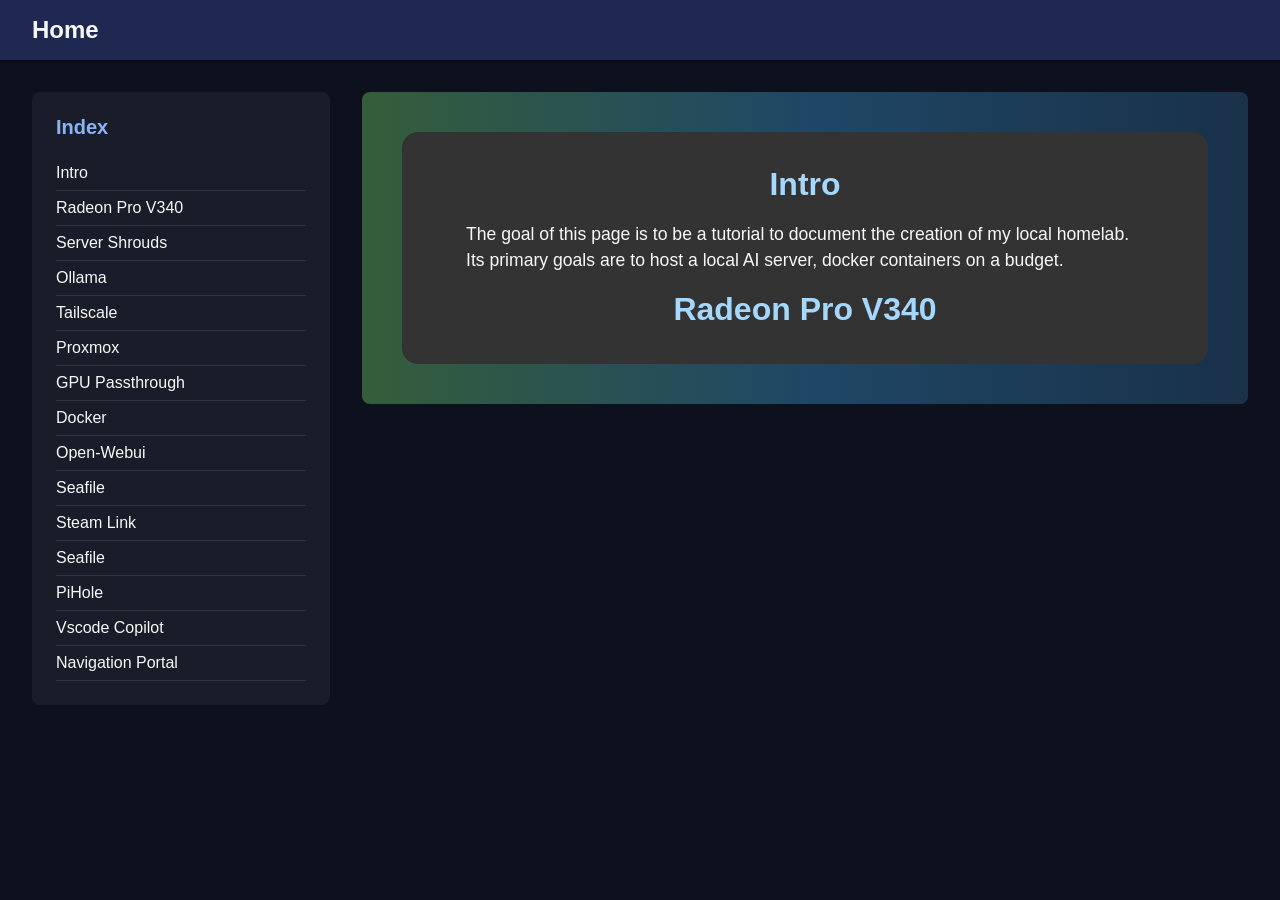
==== templates/index.html @ 7adf1d4e "initial commit" ====
<html lang="en">
<head>
  <meta charset="UTF-8">
  <meta name="viewport" content="width=device-width, initial-scale=1.0">
  <title>Home</title>
  <link rel="stylesheet" href="/static/style.css">
</head>
<body>
  <header class="navbar">
    <div class="nav-container">
      <a href="index.html" class="logo">Home</a>
    </div>
  </header>

  <div class="layout">
    <aside class="sidebar">
      <h2>Index</h2>
      <ul>
        <!-- Example items, to be populated by your backend -->
        <li>Intro</li>
        <li>Radeon Pro V340</li>
        <li>Server Shrouds</li>
        <li>Ollama</li>
		    <li>Tailscale</li>
        <li>Proxmox</li>
        <li>GPU Passthrough</li>
        <li>Docker</li>
        <li>Open-Webui</li>
        <li>Seafile</li>
        <li>Steam Link</li>
        <li>Seafile</li>
        <li>PiHole</li>
        <li>Vscode Copilot</li>
		    <li>Navigation Portal</li>

        <!-- etc... -->
	    </ul>
    </aside>

    <main class="recipes">		
      <div class="gradientBox">
        <div class="textbox">
          <br>
          <h3>Intro</h3>
          <p>
            The goal of this page is to be a tutorial to document the creation of my local homelab.
            Its primary goals are to host a local AI server, docker containers on a budget.
          </p>
          
          <h3>Radeon Pro V340</h3>
          <p>

          </p>
          <br>
        </div>
      </div>
    </main>
  </div>
</body>
</html>
---- static/style.css ----
body {
  margin: 0;
  font-family: 'Helvetica Neue', Arial, sans-serif;
  background: #0d111e;
  color: #f8f9fa;
}

.navbar {
  background: #1f2851;
  padding: 1rem 2rem;
  box-shadow: 0 2px 4px rgba(0,0,0,0.3);
}
.nav-container .logo {
  text-decoration: none;
  font-size: 1.5rem;
  font-weight: bold;
  color: #f8f9fa;
}

.layout {
  display: flex;
  padding: 2rem;
  gap: 2rem;
}

.sidebar {
  width: 250px;
  background: rgba(255,255,255,0.05);
  border-radius: 8px;
  padding: 1.5rem;
}
.sidebar h2 {
  margin-top: 0;
  font-size: 1.25rem;
  color: #8ab4f8;
}
.sidebar ul {
  list-style: none;
  padding: 0;
  margin: 0;
}
.sidebar li {
  padding: 0.5rem 0;
  border-bottom: 1px solid rgba(255,255,255,0.1);
}

.recipes {
  flex: 1;
}

.gradientBox {
  background: linear-gradient(90deg, #355e3b, #1f4766, #193149);
  padding: 1.5rem;
  border-radius: 8px;
}

.gradientBox h3 {
  margin: 1rem;
  font-size: 2rem;
  color: #a5d8ff;
  text-align: center;
}

.textbox {
  margin: 1rem;
  background-color: #333;
  color: #f8f9fa;
  border-radius: 16px;
}

.textbox h3 {
  margin: 1rem;
  font-size: 2rem;
  color: #a5d8ff;
  text-align: center;
}

.textbox p {
  font-size: 1.1rem;
  margin-left: 4rem; /* Increased from 1rem to 2rem */
  margin-right: 4rem; /* Added right margin property */
  line-height: 1.5; /* Added line-height property to double-space text */
}


.gradientBox img {
  display: block;
  margin: 0 auto;
  border-radius: 16px;
}
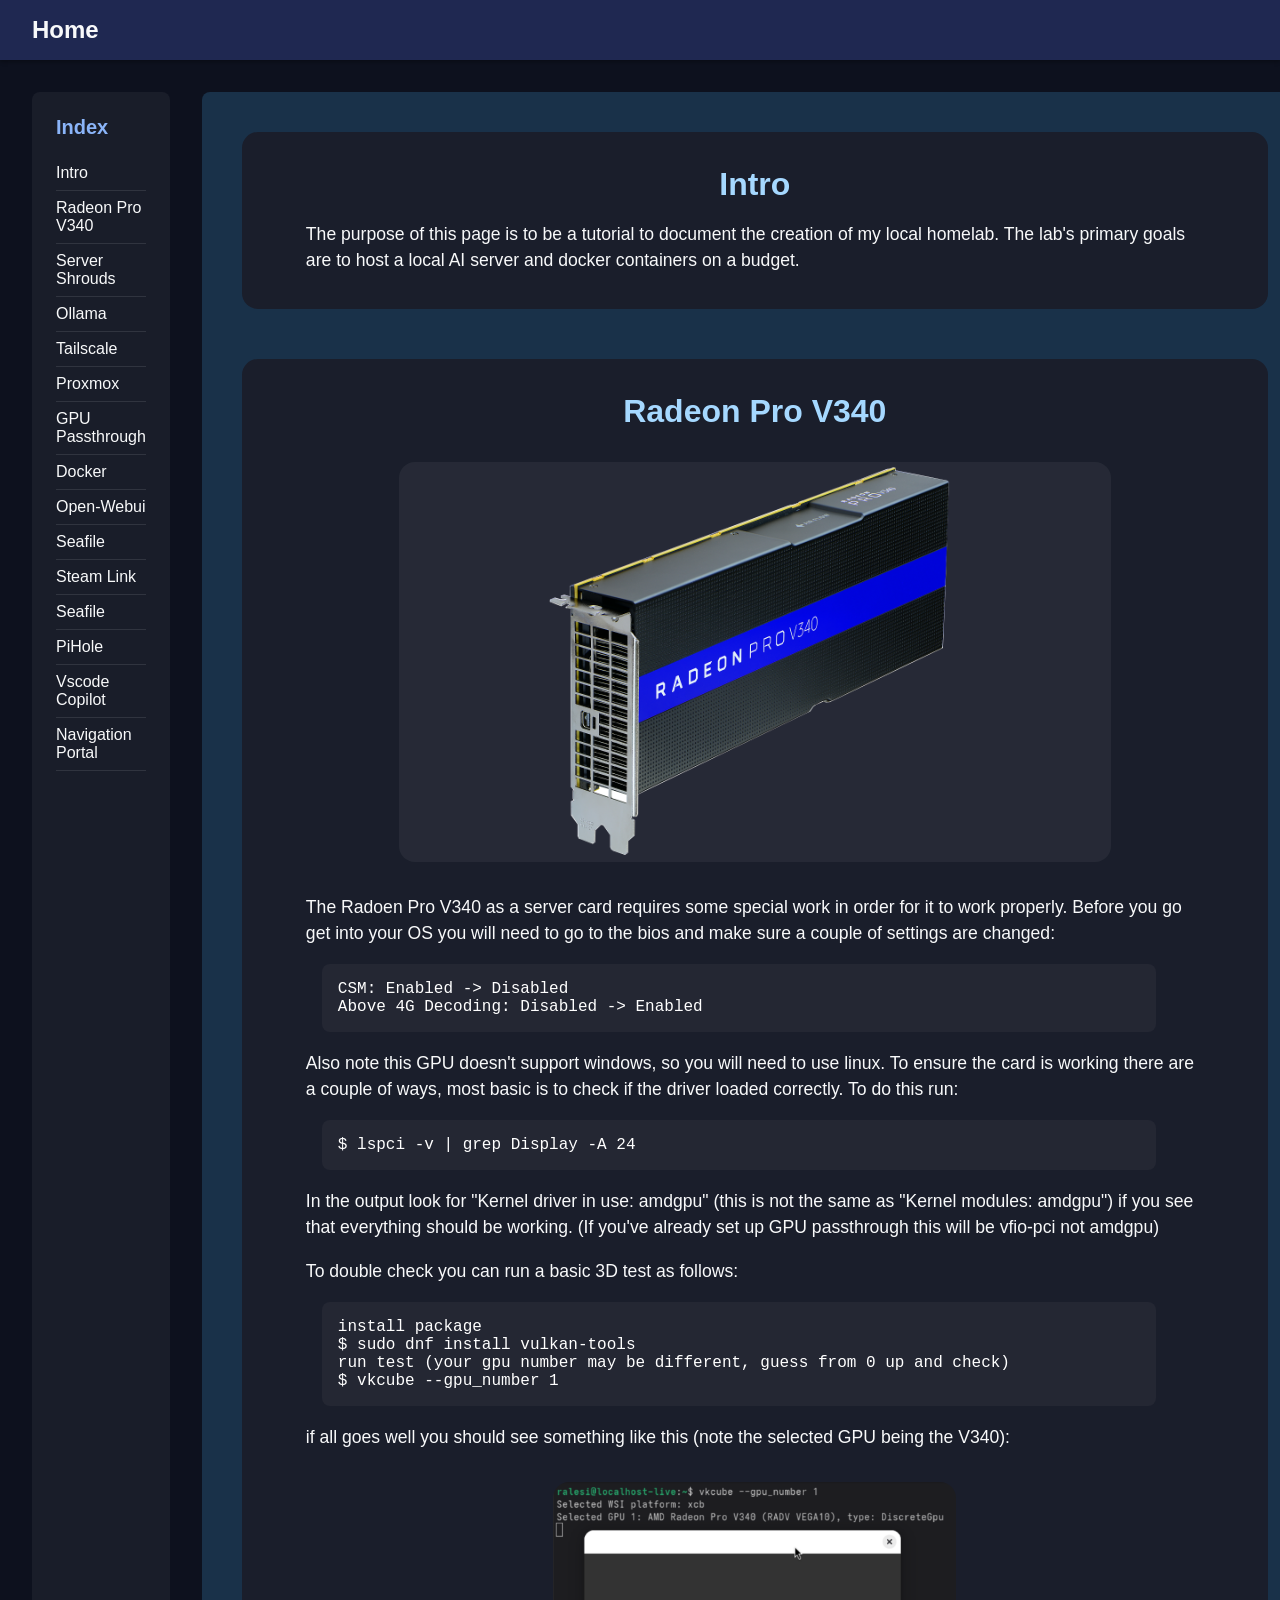
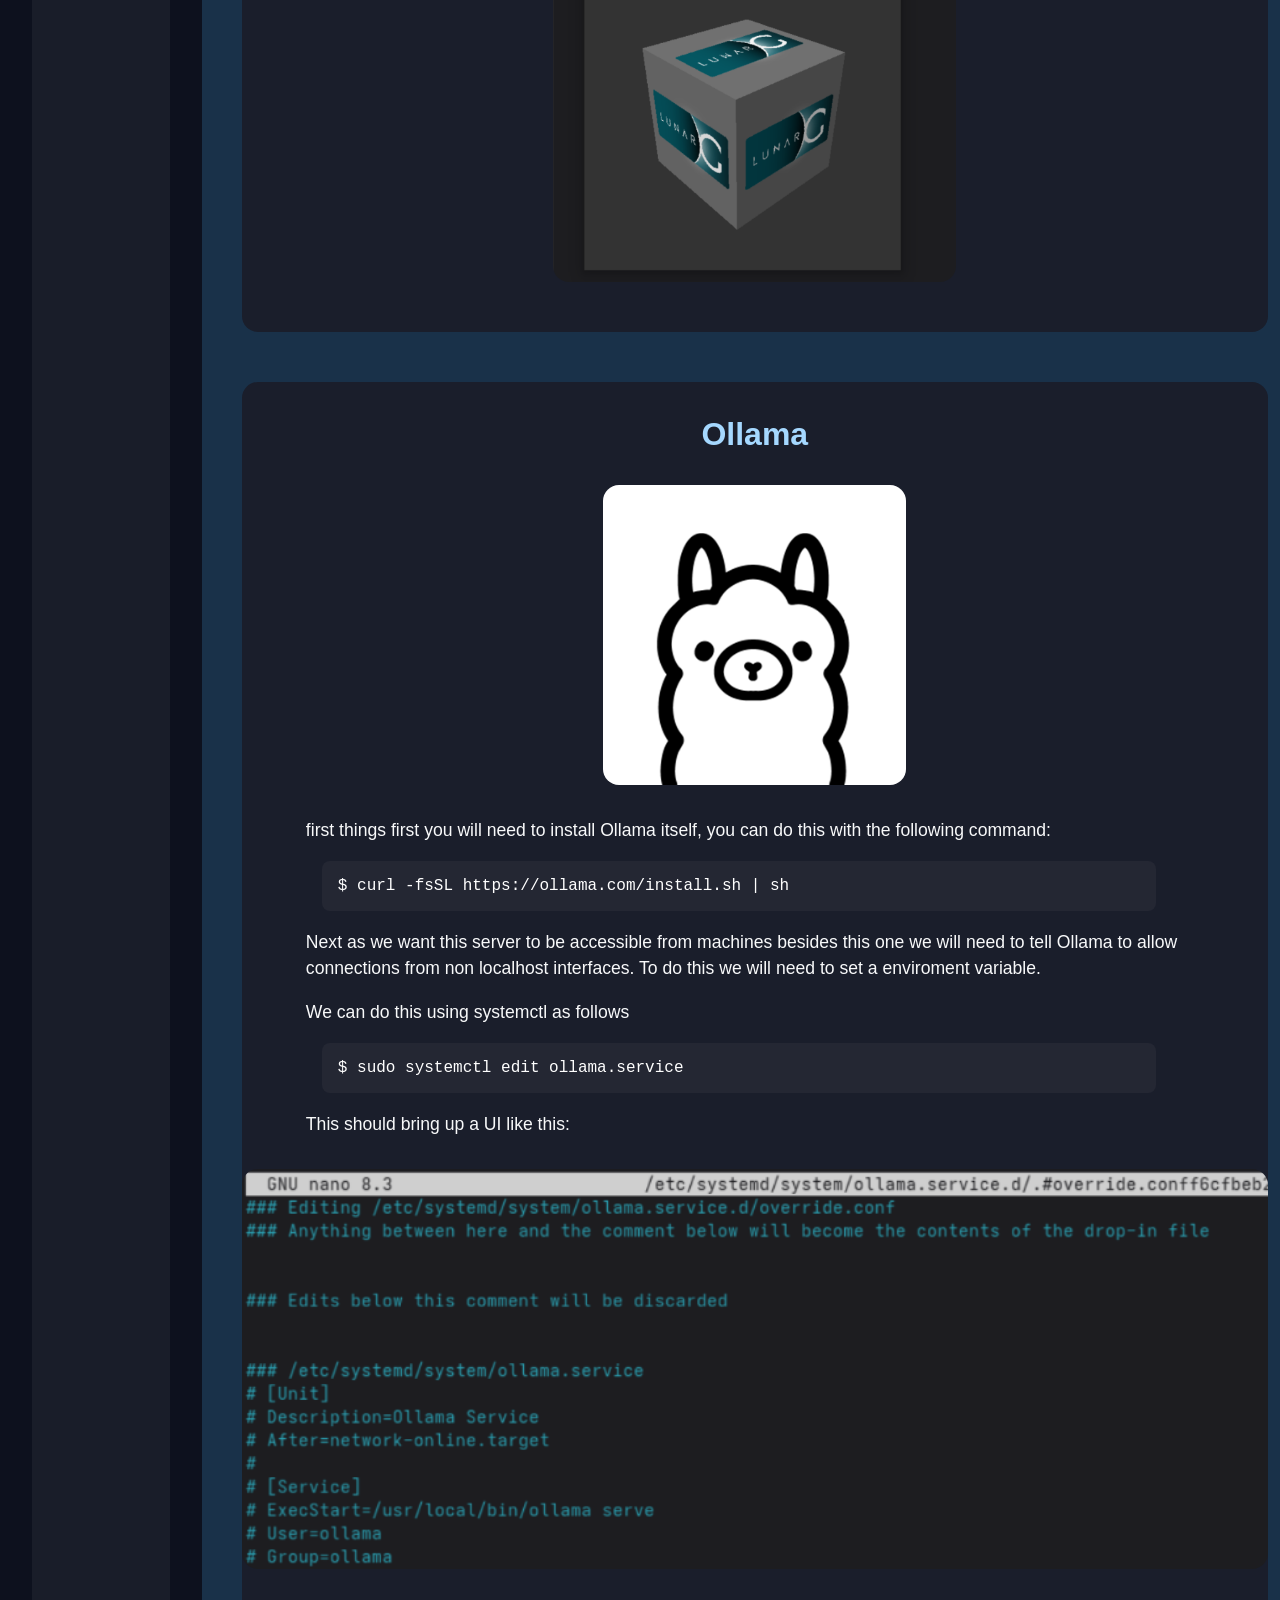
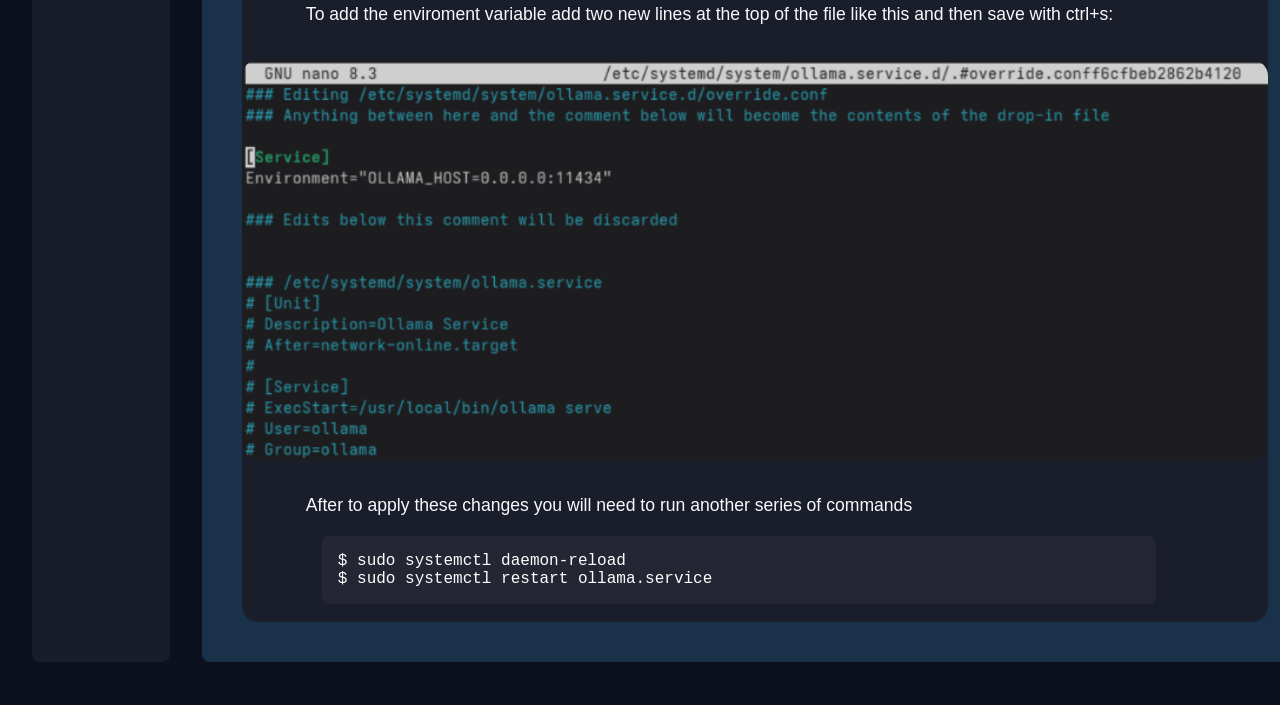
==== commit 44c0b2e7: "added V340 docs and part of ollama" ====
--- a/templates/index.html
+++ b/templates/index.html
@@ -1,3 +1,5 @@
+<!-- Hoiiii! please no judge my bad html I'm not a front end designer -->
+
 <html lang="en">
 <head>
   <meta charset="UTF-8">
@@ -38,21 +40,124 @@
     </aside>
 
     <main class="recipes">		
-      <div class="gradientBox">
+      <div class="lightBlueContainer">
         <div class="textbox">
           <br>
           <h3>Intro</h3>
           <p>
-            The goal of this page is to be a tutorial to document the creation of my local homelab.
-            Its primary goals are to host a local AI server, docker containers on a budget.
-          </p>
-          
-          <h3>Radeon Pro V340</h3>
-          <p>
-
+            The purpose of this page is to be a tutorial to document the creation of my local homelab.
+            The lab's primary goals are to host a local AI server and docker containers on a budget.
           </p>
           <br>
-        </div>
+        </div> <!-- End of textbox for intro --> 
+        <br> 
+        <div class="textbox">
+          <br>
+          <h3>Radeon Pro V340</h3>
+
+
+          <img src="/static/radeonv340_transparent.png" height="400" alt="Radeon Pro V340">
+
+          <p>
+            The Radoen Pro V340 as a server card requires some special work in order for it to work properly.
+            Before you go get into your OS you will need to go to the bios and make sure a couple of settings are
+            changed: 
+          </p>
+
+          <div class="code-box">
+            <code>
+              CSM: Enabled -> Disabled <br>
+              Above 4G Decoding: Disabled -> Enabled 
+            </code>
+          </div>
+
+          <p>
+            Also note this GPU doesn't support windows, so you will need to use linux. To ensure the card is working
+            there are a couple of ways, most basic is to check if the driver loaded correctly. To do this run:
+          </p>
+
+
+          <div class="code-box">
+            <code>
+              $ lspci -v | grep Display -A 24
+            </code>
+          </div>
+
+          <p>
+            In the output look for "Kernel driver in use: amdgpu" (this is not the same as "Kernel modules: amdgpu")
+            if you see that everything should be working. (If you've already set up GPU passthrough this will be vfio-pci 
+            not amdgpu)
+          </p>
+
+          <p>
+            To double check you can run a basic 3D test as follows:
+          </p>
+
+          <div class="code-box">
+            <code>
+              install package <br>
+              $ sudo dnf install vulkan-tools <br>
+              run test (your gpu number may be different, guess from 0 up and check) <br>
+              $ vkcube --gpu_number 1
+            </code>
+          </div>
+
+          <p> if all goes well you should see something like this (note the selected GPU being the V340):</p>
+
+          <img src="/static/vkcube.png" height="400" alt="spinning test cube in vkcube with console showing rendering is on radeon pro v340">
+
+          <br>
+
+        </div> <!-- End of textbox for V340 -->
+        <br>
+        <div class="textbox">
+          <br>
+          <h3>Ollama</h3>
+
+          <img src="/static/ollama.png" height="300" alt="Ollama's llama logo">
+
+          <p>first things first you will need to install Ollama itself, you can do this with the following command:</p>
+
+          <div class="code-box">
+            <code>
+              $ curl -fsSL https://ollama.com/install.sh | sh
+            </code>
+          </div>
+
+          <p>
+            Next as we want this server to be accessible from machines besides this one we will need to tell Ollama
+            to allow connections from non localhost interfaces. To do this we will need to set a enviroment variable.
+          </p>
+          <p>
+            We can do this using systemctl as follows
+          </p>
+
+          <div class="code-box">
+            <code>
+              $ sudo systemctl edit ollama.service
+            </code>
+          </div>
+
+          <p>This should bring up a UI like this:</p>
+
+          <img src="/static/OllamaSystemctlInitialCrop.png" height="400" alt="the inital configuration file for ollama">
+
+          <p>To add the enviroment variable add two new lines at the top of the file like this and then save with ctrl+s:</p>
+
+          <img src="/static/OllamaSystemctlFinishedCropped.png" height="400" alt="the final configuration file for ollama">
+
+          <p>After to apply these changes you will need to run another series of commands</p>
+
+          <div class="code-box">
+            <code>
+              $ sudo systemctl daemon-reload <br>
+              $ sudo systemctl restart ollama.service
+            </code>
+          </div>
+
+          <br>
+        </div> <!-- End of textbox for Server Shrouds -->
+        
       </div>
     </main>
   </div>
--- a/static/style.css
+++ b/static/style.css
@@ -48,13 +48,13 @@
   flex: 1;
 }
 
-.gradientBox {
-  background: linear-gradient(90deg, #355e3b, #1f4766, #193149);
+.lightBlueContainer {
+  background: #193149;
   padding: 1.5rem;
   border-radius: 8px;
 }
 
-.gradientBox h3 {
+.lightBlueContainer h3 {
   margin: 1rem;
   font-size: 2rem;
   color: #a5d8ff;
@@ -63,7 +63,7 @@
 
 .textbox {
   margin: 1rem;
-  background-color: #333;
+  background-color:  rgb(26,30,43); /* edit here rgb 13, 17, 30 */
   color: #f8f9fa;
   border-radius: 16px;
 }
@@ -82,9 +82,23 @@
   line-height: 1.5; /* Added line-height property to double-space text */
 }
 
-
-.gradientBox img {
-  display: block;
-  margin: 0 auto;
+.lightBlueContainer img {
+  display: block; 
+  background-color: rgba(255,255,255,0.05);
+  margin: 2rem auto; /* Added top and bottom margins */
   border-radius: 16px;
 }
+
+.code-box {
+  margin-left: 5rem;
+  margin-right: 7rem;
+  padding: 1rem;
+  background-color: rgb(36, 39, 51);
+  border-radius: 8px;
+}
+
+.code-box code {
+  font-family: monospace, monaco, consolas, courier new;
+  font-size: 1rem;
+  color: #ffffff;
+}
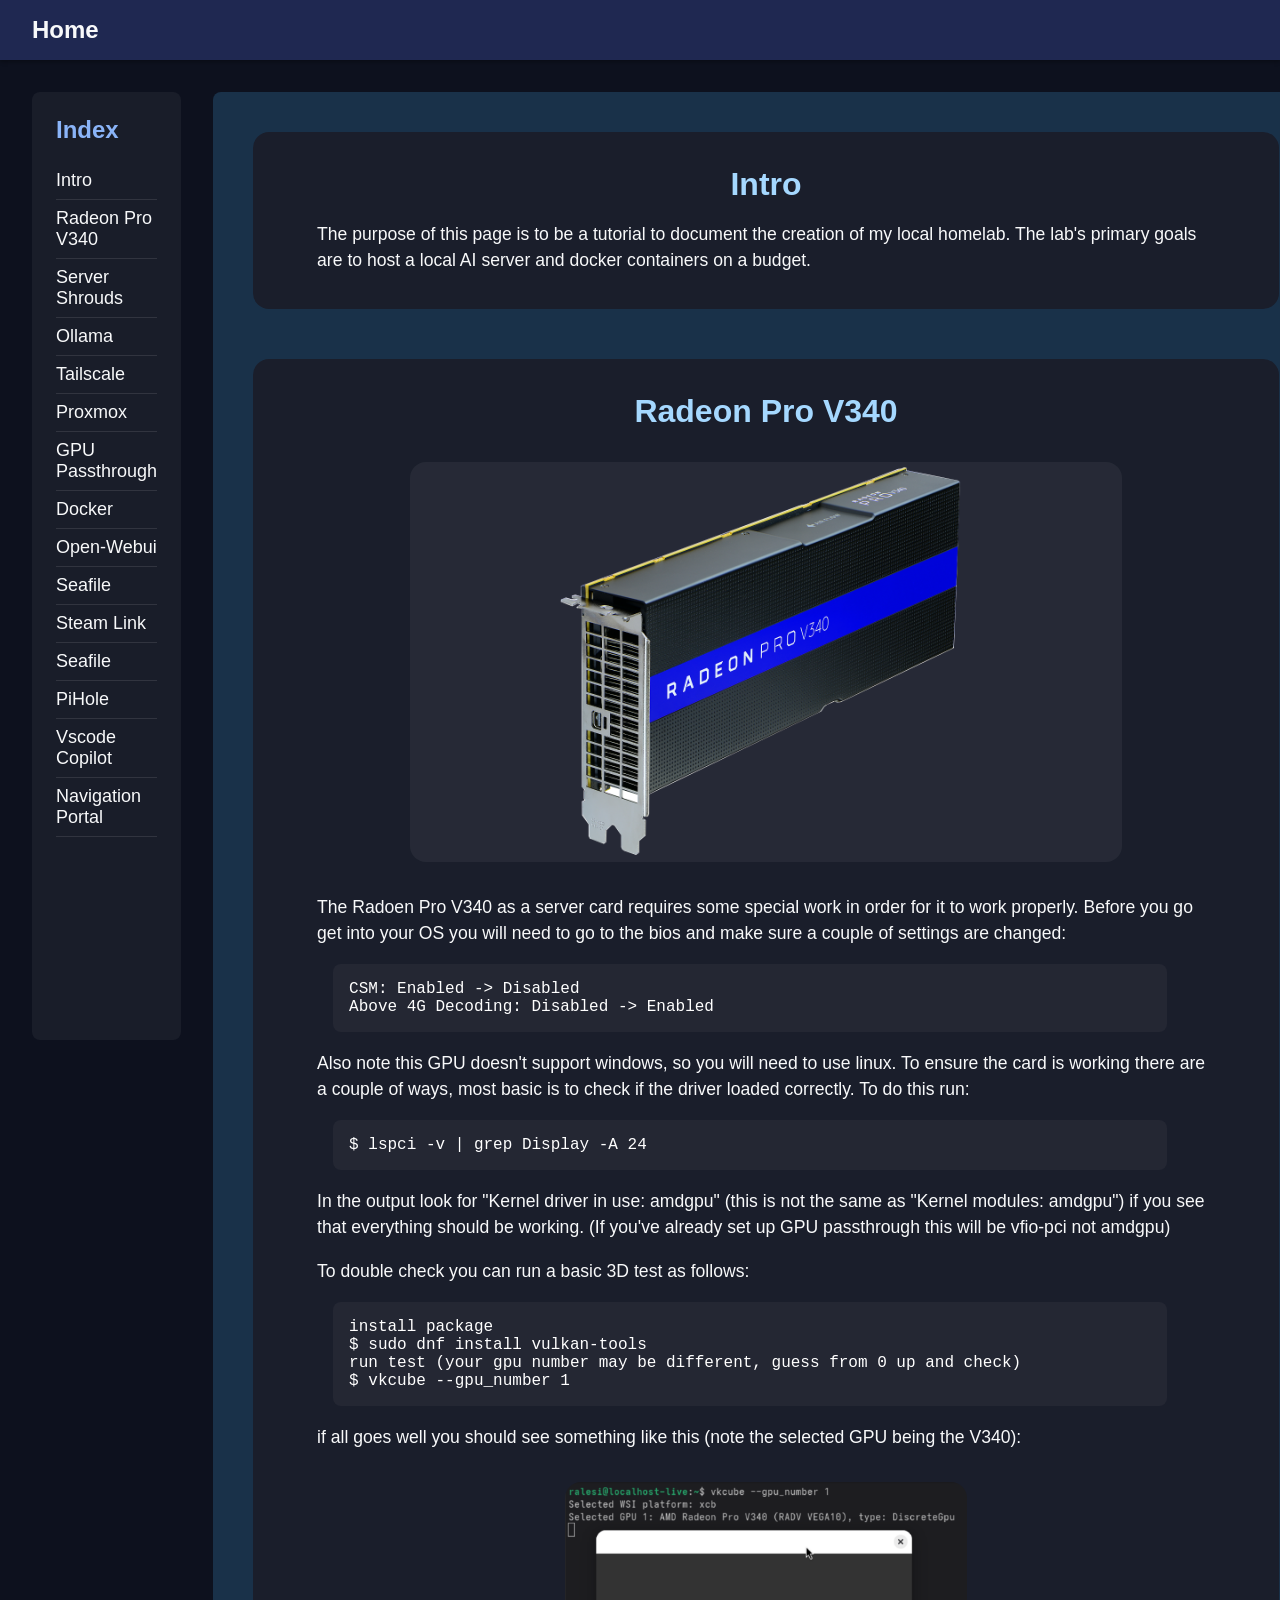
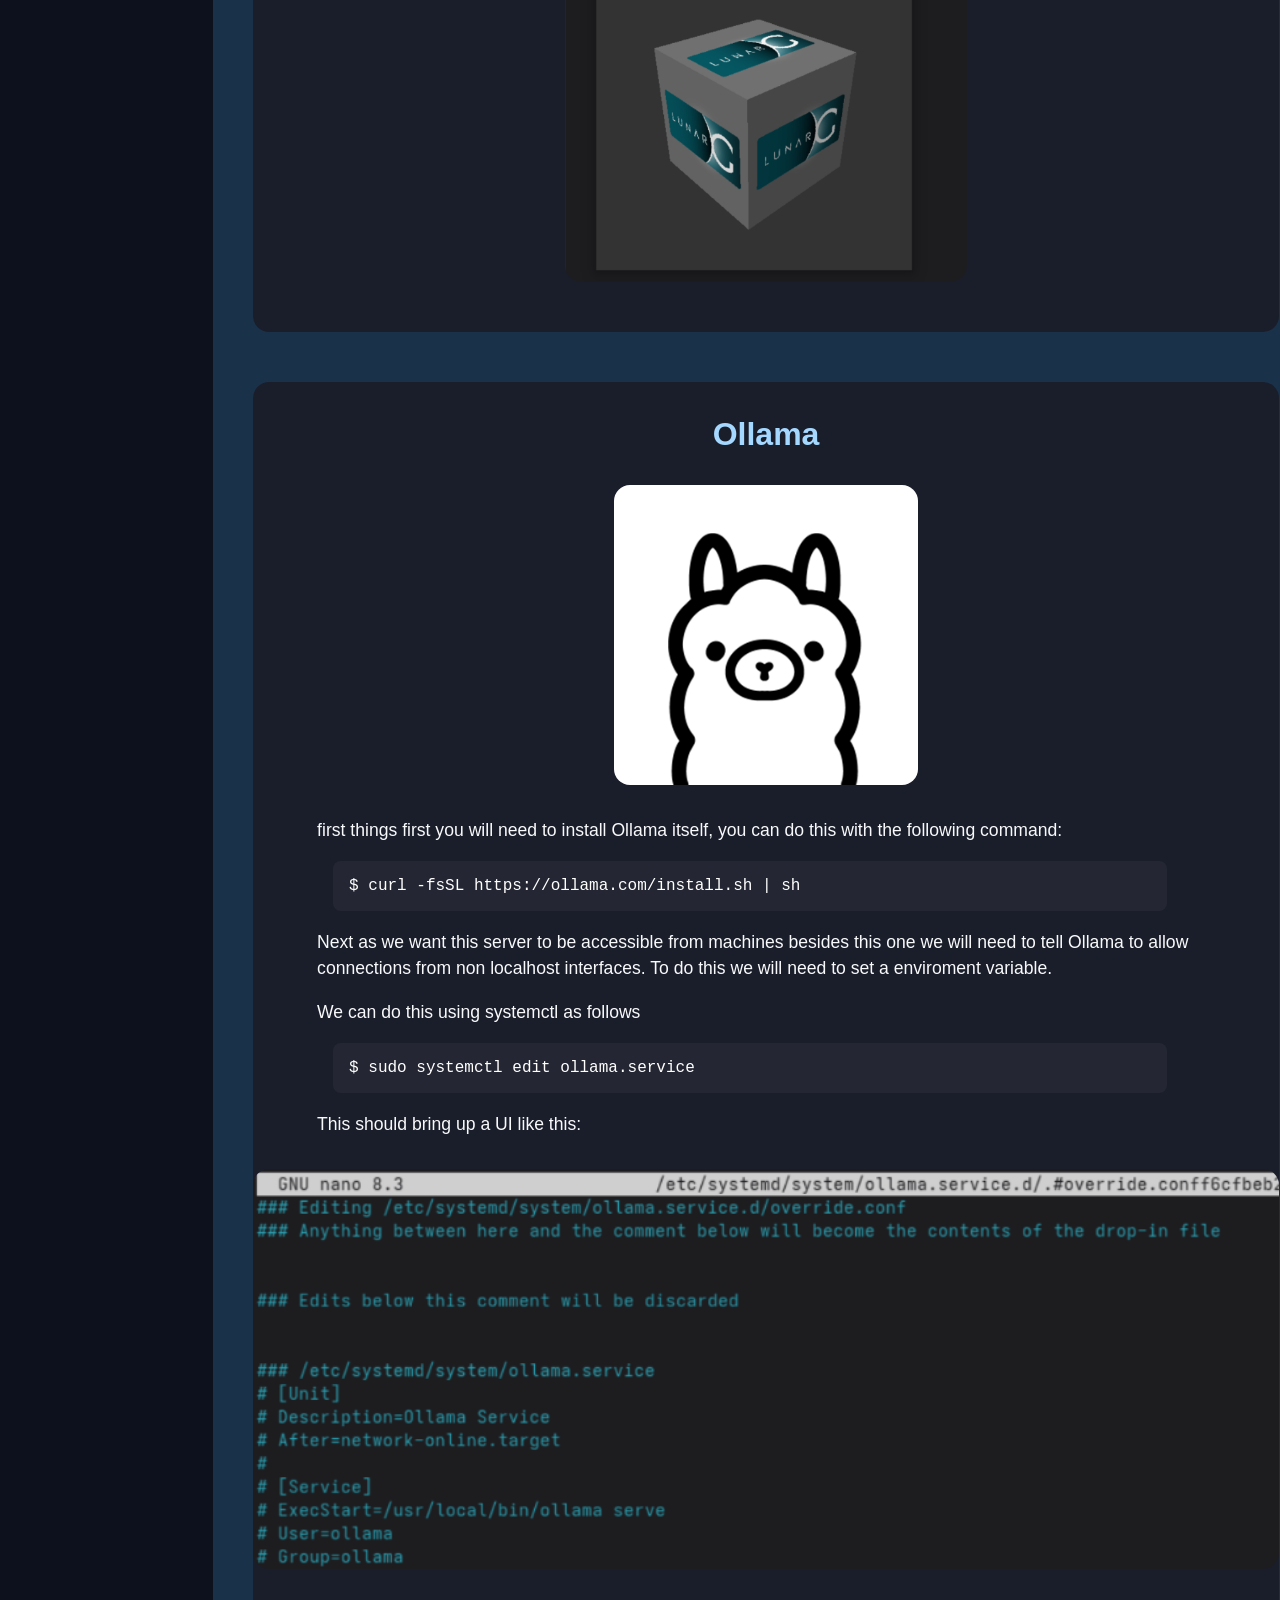
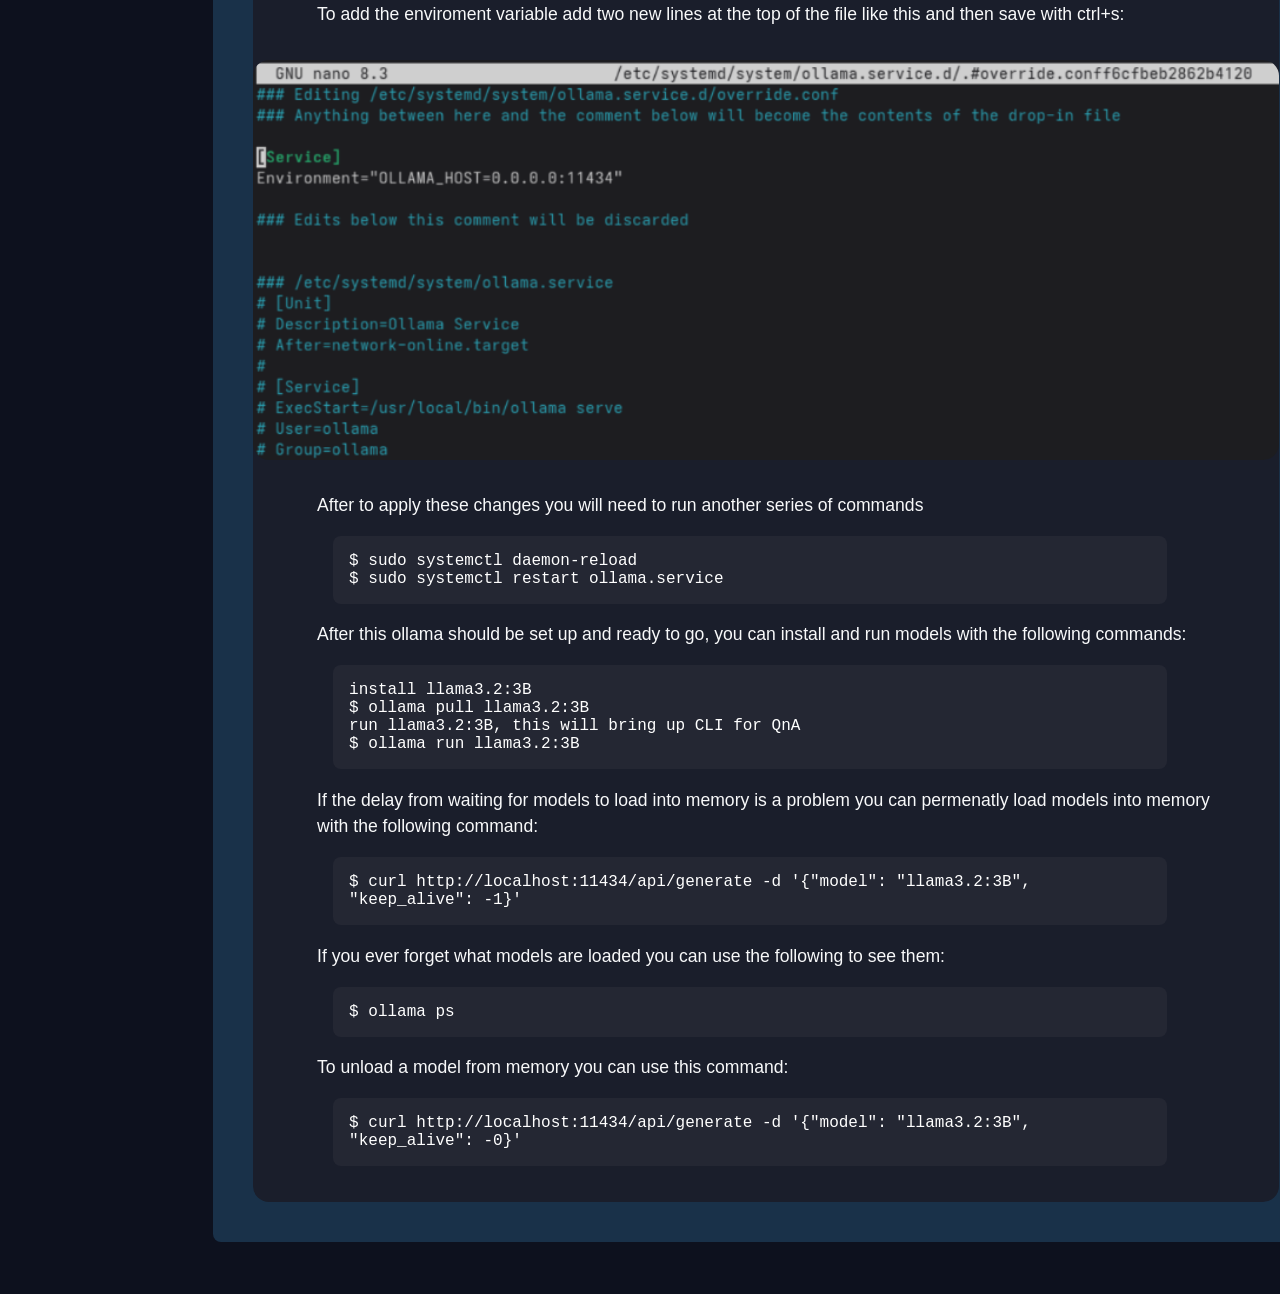
==== commit df7172a6: "sidebar updates" ====
--- a/templates/index.html
+++ b/templates/index.html
@@ -18,6 +18,7 @@
     <aside class="sidebar">
       <h2>Index</h2>
       <ul>
+        <br>
         <!-- Example items, to be populated by your backend -->
         <li>Intro</li>
         <li>Radeon Pro V340</li>
@@ -155,9 +156,58 @@
             </code>
           </div>
 
-          <br>
-        </div> <!-- End of textbox for Server Shrouds -->
+          <p>
+            After this ollama should be set up and ready to go, you can install and run models with the following
+            commands:
+          </p>
+
+
+          <div class="code-box">
+            <code>
+              install llama3.2:3B <br>
+              $ ollama pull llama3.2:3B <br>
+              run llama3.2:3B, this will bring up CLI for QnA <br>
+              $ ollama run llama3.2:3B
+            </code>
+          </div>
+
+          <p>
+            If the delay from waiting for models to load into memory is a problem you can permenatly load models into
+            memory with the following command:
+          </p>
+
+          <div class="code-box">
+            <code>
+              $ curl http://localhost:11434/api/generate -d '{"model": "llama3.2:3B", "keep_alive": -1}'
+            </code>
+          </div>
+
+          <p>If you ever forget what models are loaded you can use the following to see them:</p>
+
+
+          <div class="code-box">
+            <code>
+              $ ollama ps
+            </code>
+          </div>
+
+          <p>
+            To unload a model from memory you can use this command:
+          </p>
+
+          <div class="code-box">
+            <code>
+              $ curl http://localhost:11434/api/generate -d '{"model": "llama3.2:3B", "keep_alive": -0}'
+            </code>
+          </div>
+
+          <p></p> <!-- for spacing -->
+
+          <br>
+        </div> <!-- End of textbox for Ollama -->
         
+
+
       </div>
     </main>
   </div>
--- a/static/style.css
+++ b/static/style.css
@@ -24,23 +24,30 @@
 }
 
 .sidebar {
+  position: sticky; /* Add this line */
+  top: 25; /* Add this line */
+  height: 100vh; /* Add this line */
   width: 250px;
   background: rgba(255,255,255,0.05);
   border-radius: 8px;
   padding: 1.5rem;
 }
+
 .sidebar h2 {
-  margin-top: 0;
-  font-size: 1.25rem;
+  margin: 0;
+  font-size: 1.5rem;
   color: #8ab4f8;
 }
+
 .sidebar ul {
   list-style: none;
   padding: 0;
   margin: 0;
 }
+
 .sidebar li {
   padding: 0.5rem 0;
+  font-size: 1.125rem;
   border-bottom: 1px solid rgba(255,255,255,0.1);
 }
 
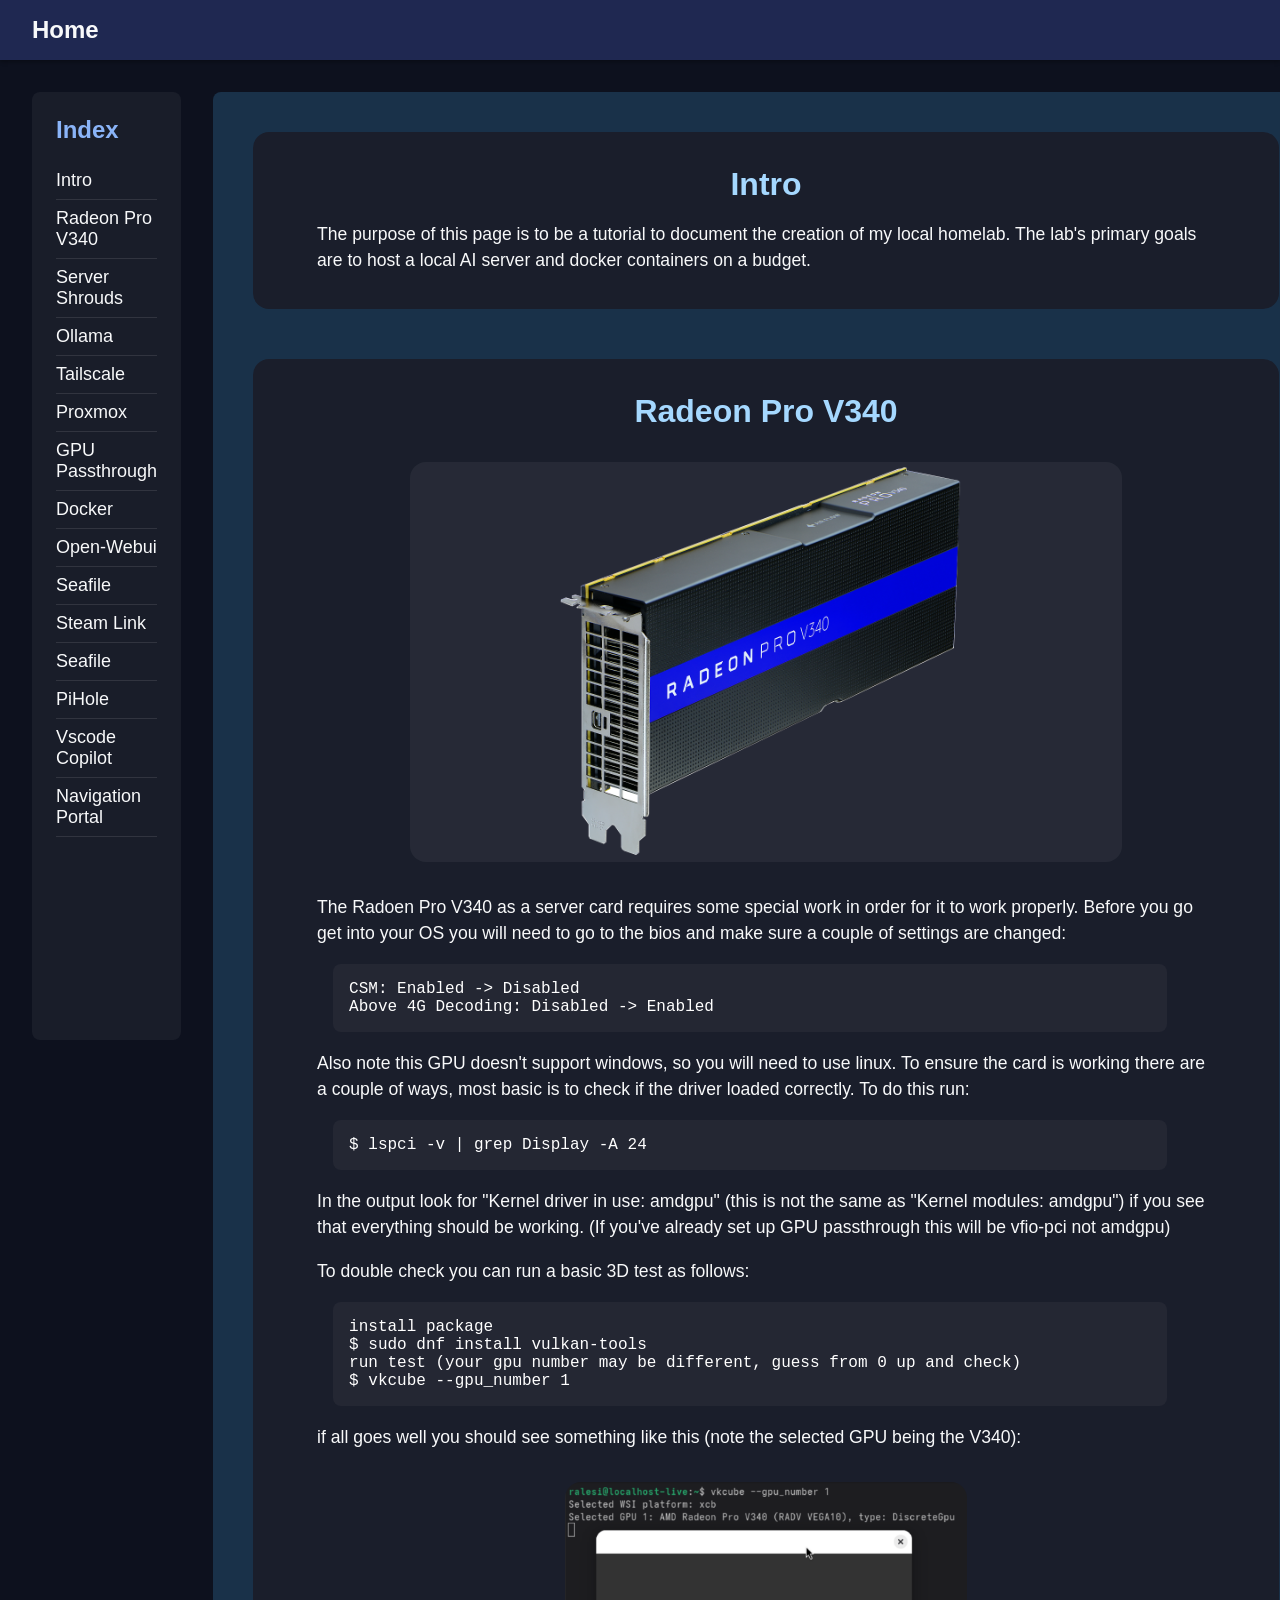
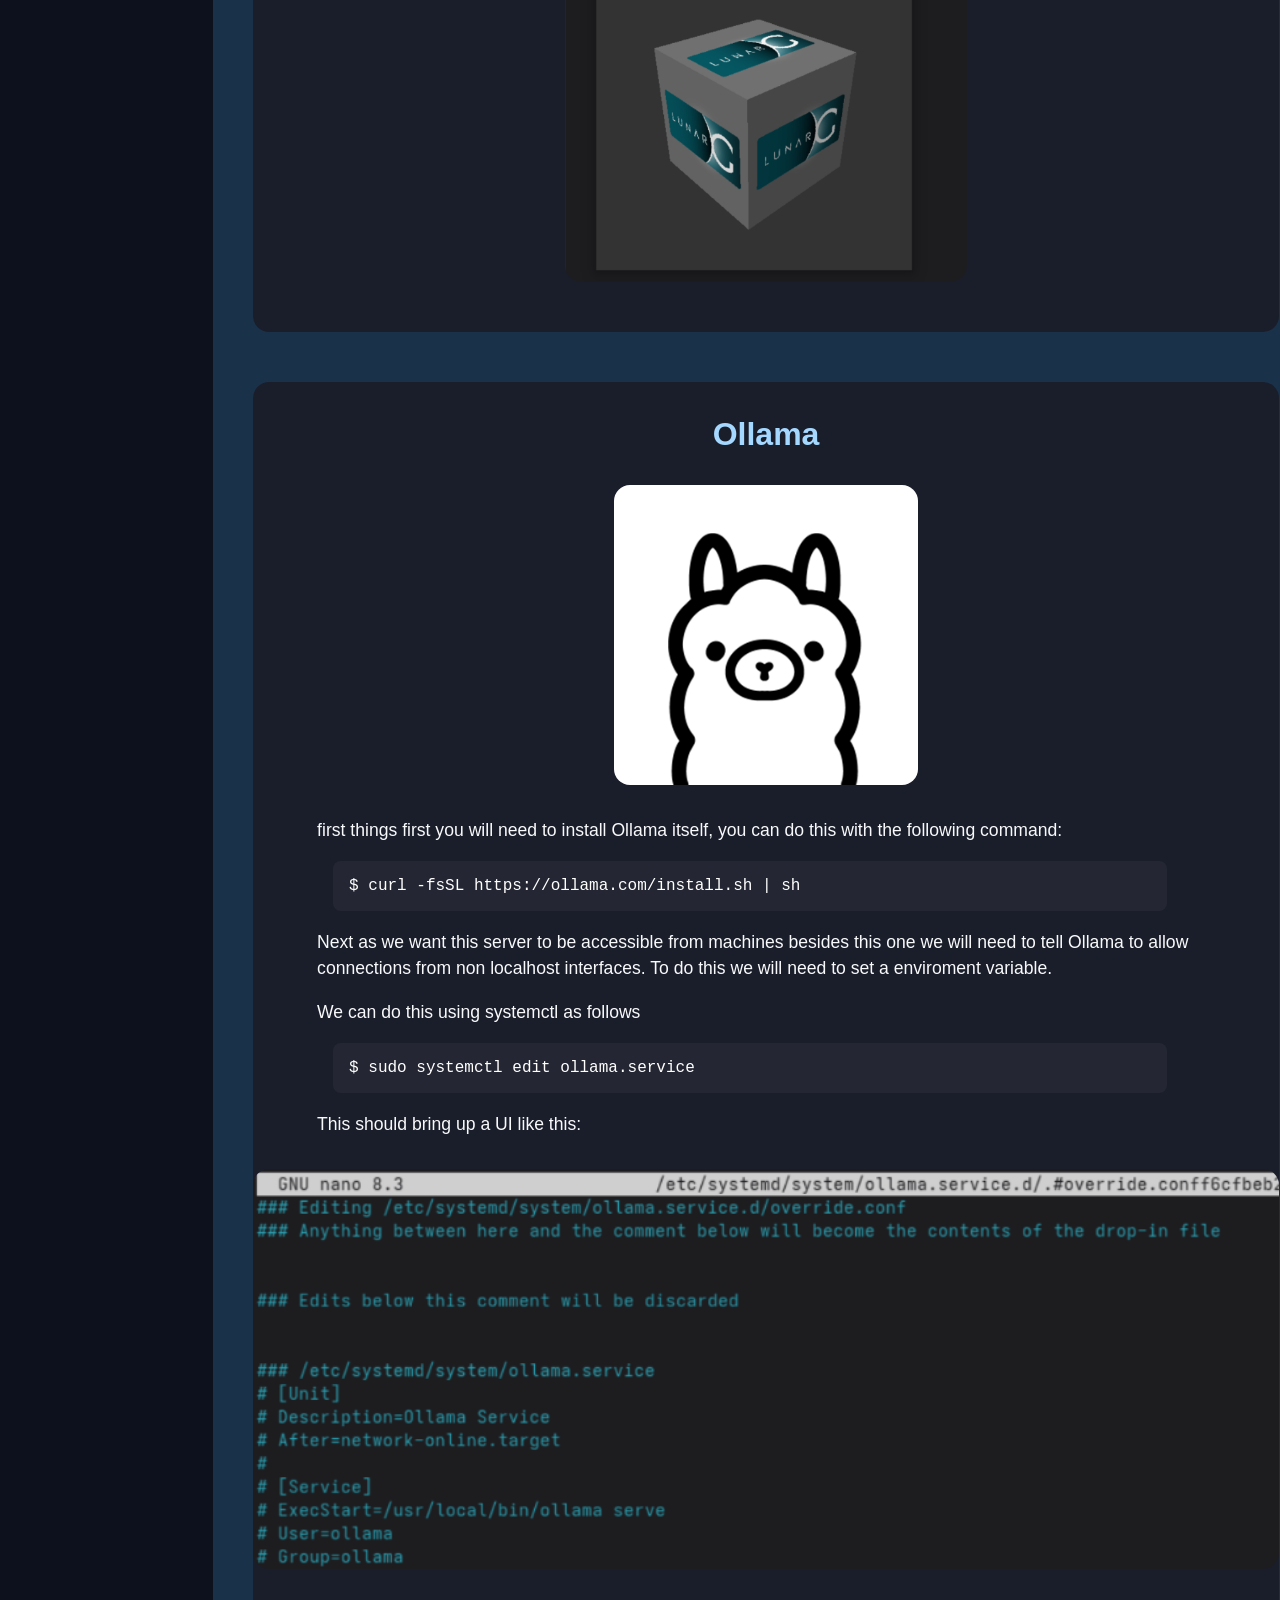
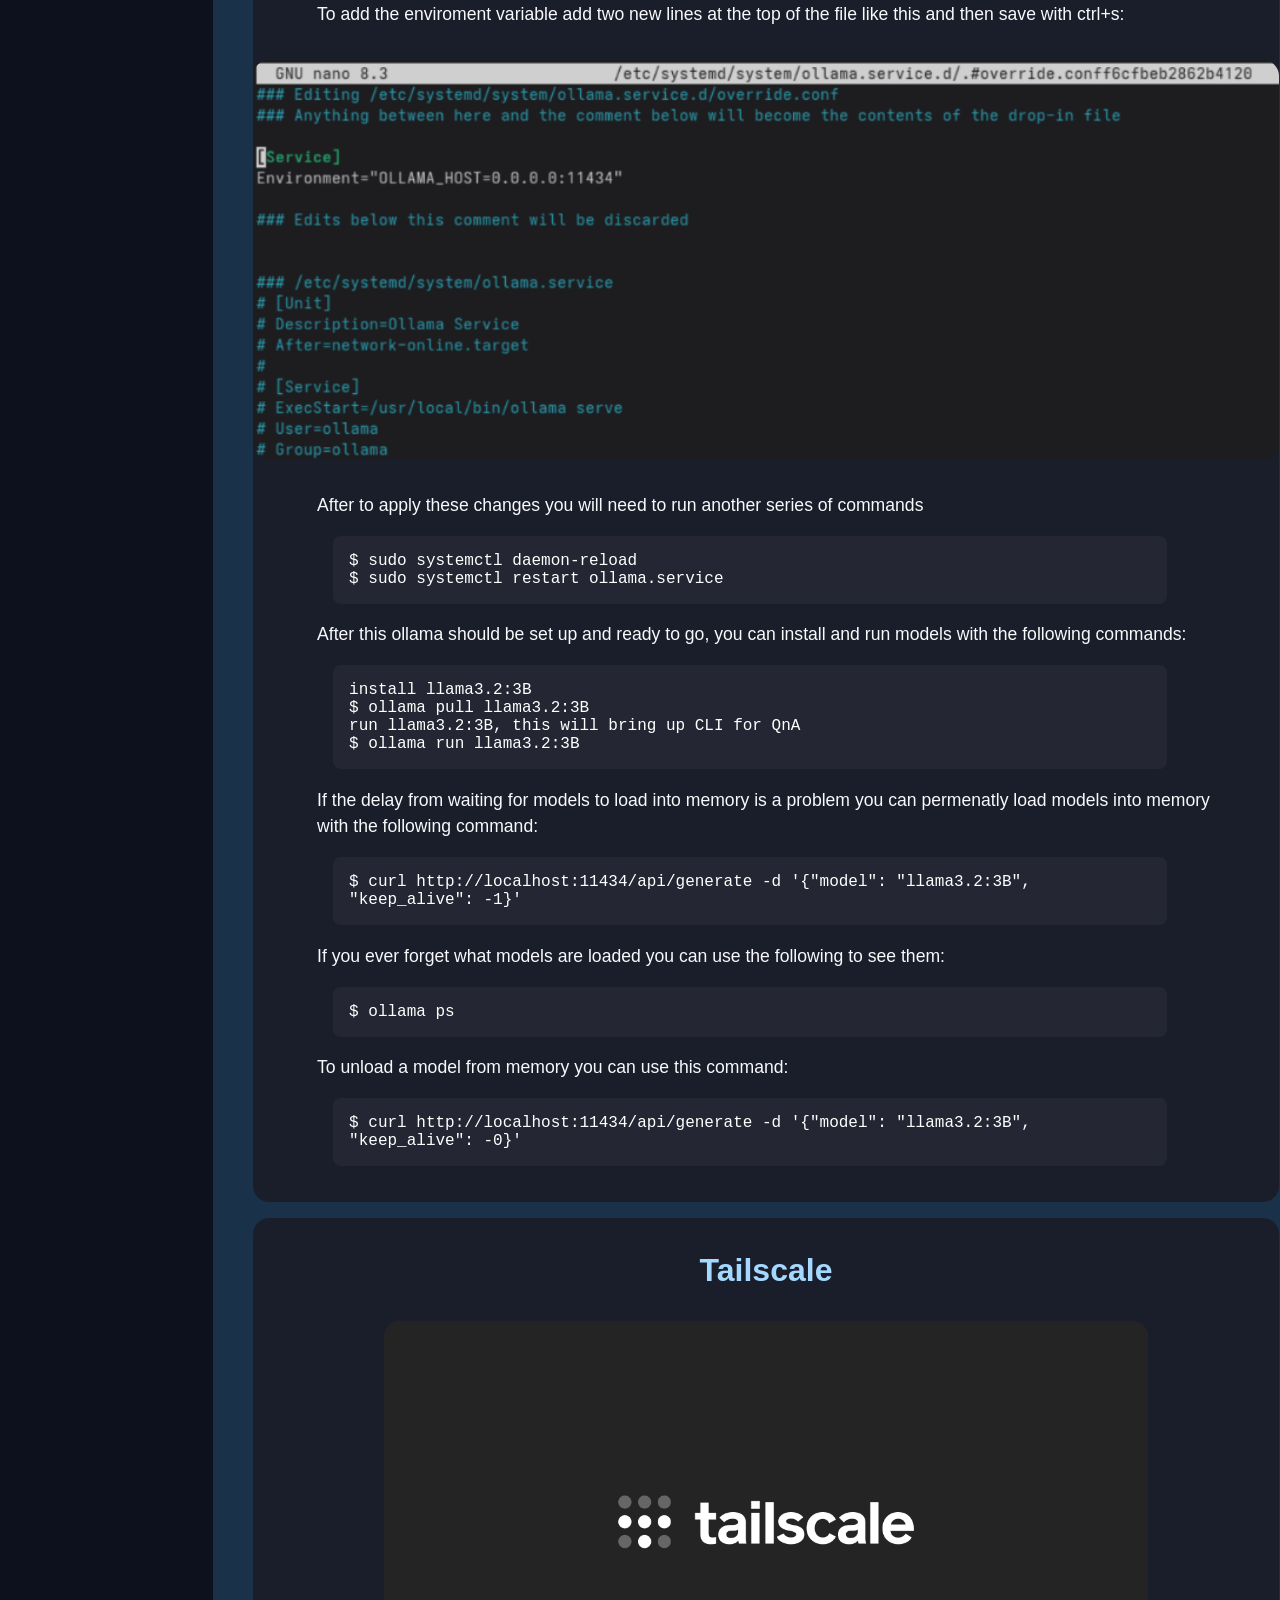
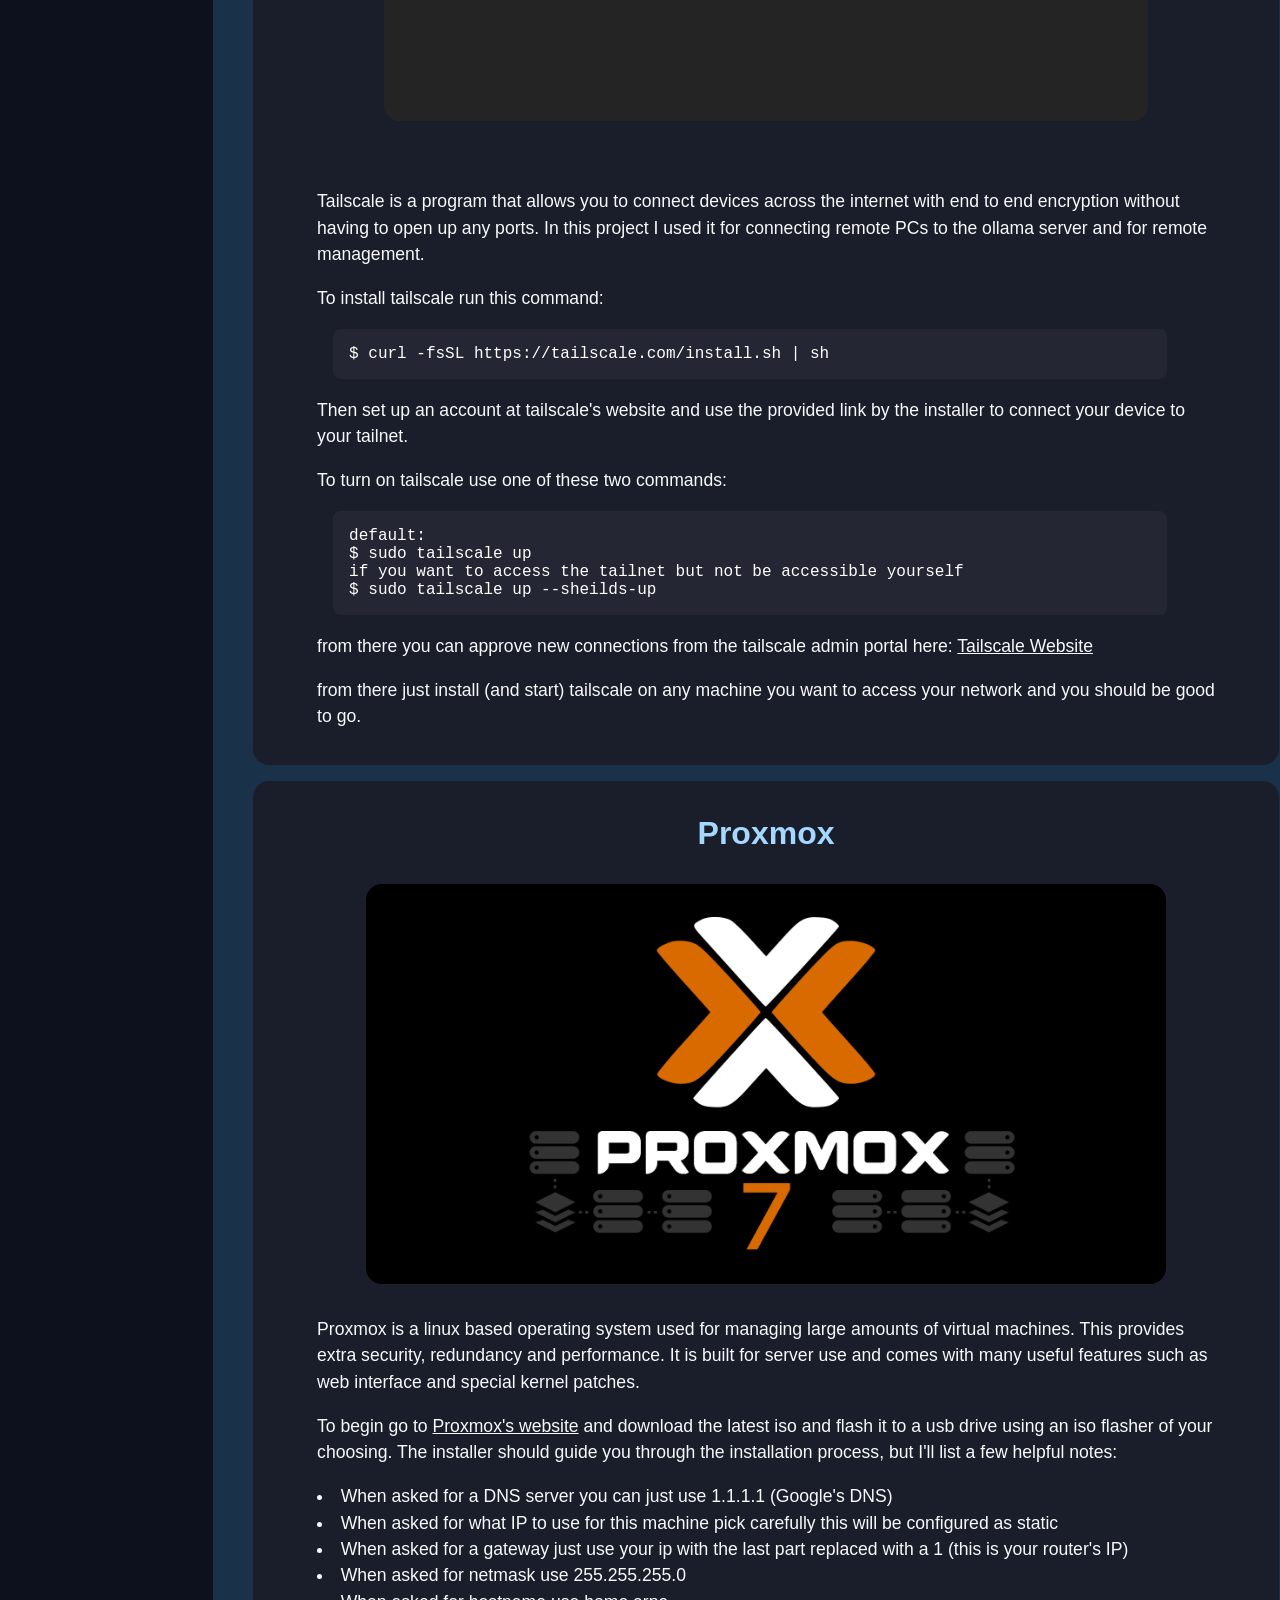
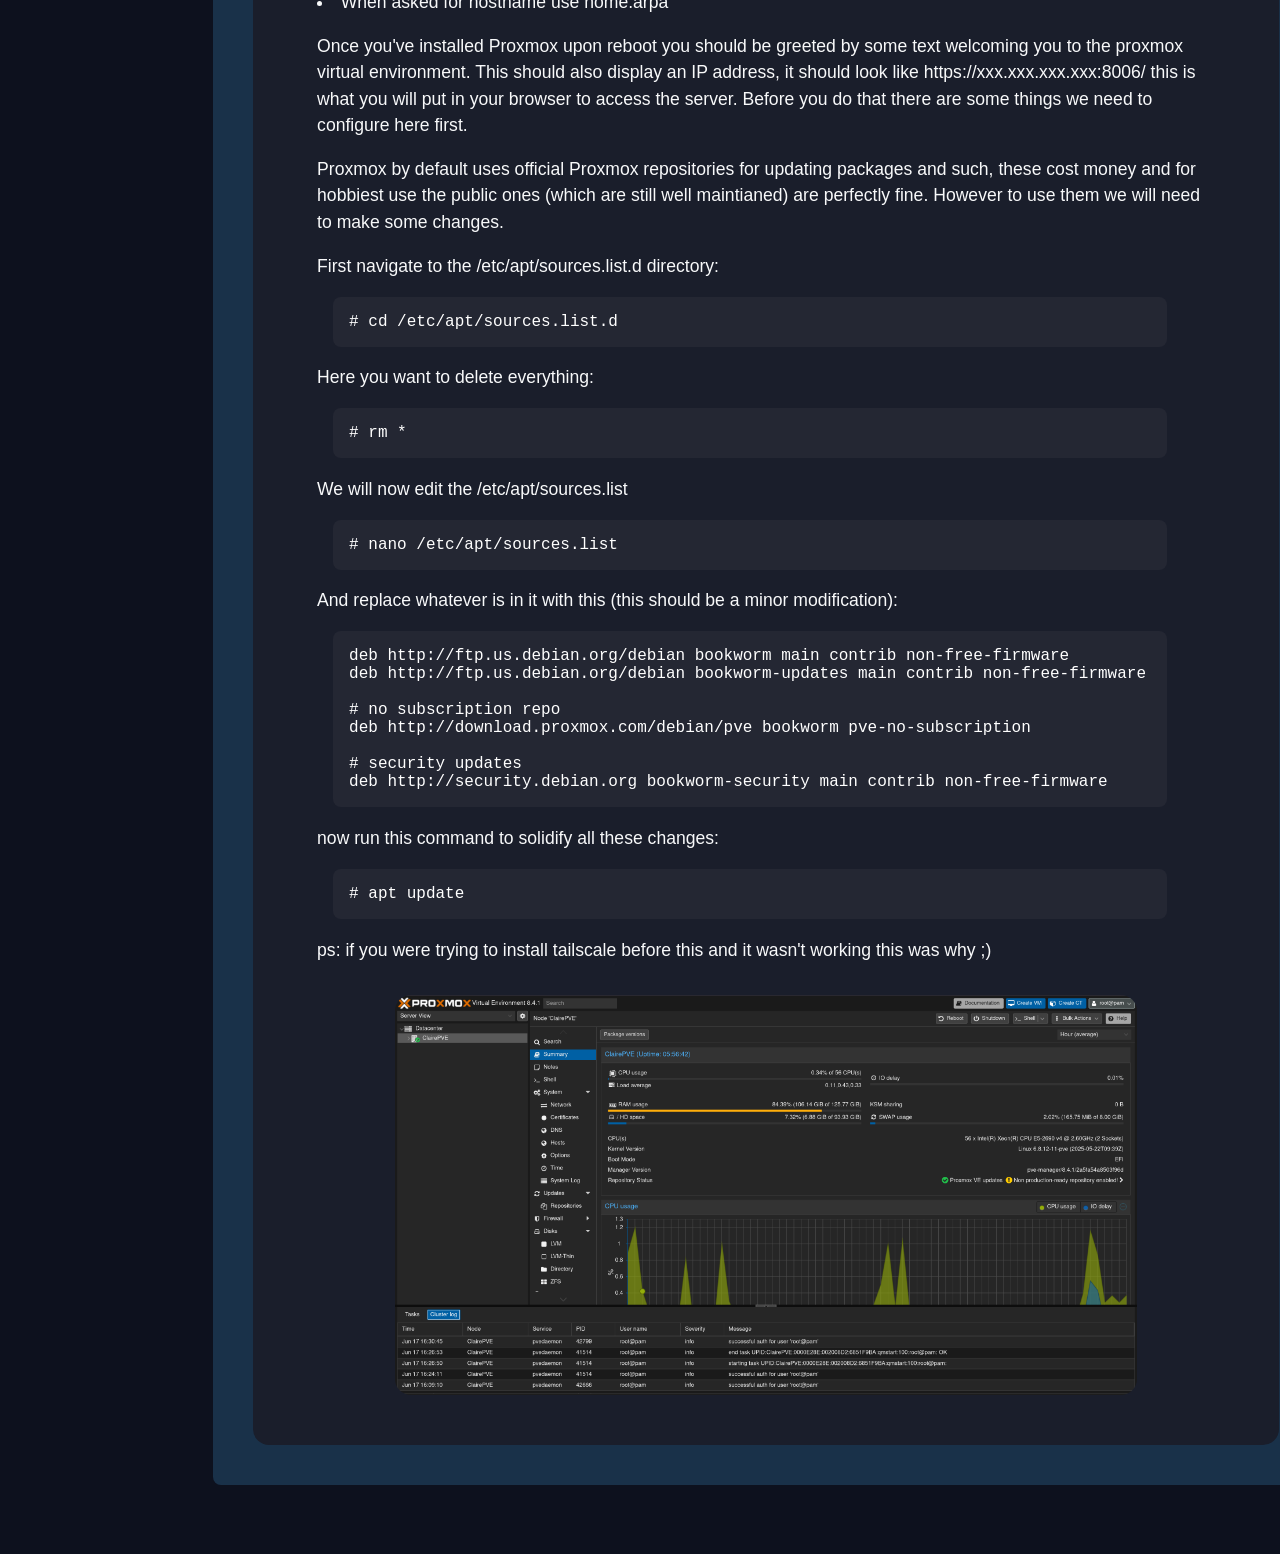
==== commit 965c9928: "proxmox and tailscale added" ====
--- a/templates/index.html
+++ b/templates/index.html
@@ -205,7 +205,167 @@
 
           <br>
         </div> <!-- End of textbox for Ollama -->
-        
+
+        <div class="textbox"> <!-- Start of textbox for tailscale -->
+          <br>
+
+          <h3>Tailscale</h3>
+          <img src="/static/tailscale.png" height="400" alt="Tailscale logo">
+
+          <br>
+
+          <p>
+            Tailscale is a program that allows you to connect devices across the internet with end to end encryption 
+            without having to open up any ports. In this project I used it for connecting remote PCs to the ollama
+            server and for remote management.
+          </p>
+
+          <p>
+            To install tailscale run this command:
+          </p>
+
+          <div class="code-box">
+            <code>
+              $ curl -fsSL https://tailscale.com/install.sh | sh
+            </code>
+          </div>
+
+          <p>
+            Then set up an account at tailscale's website and use the provided link by the installer to connect your device
+            to your tailnet.
+          </p>
+
+          <p>
+            To turn on tailscale use one of these two commands:
+          </p>
+
+          <div class="code-box">
+            <code>
+              default: <br>
+              $ sudo tailscale up <br>
+              if you want to access the tailnet but not be accessible yourself <br>
+              $ sudo tailscale up --sheilds-up
+            </code>
+          </div>
+
+          <p>
+            from there you can approve new connections from the tailscale admin portal here:
+            <a href="https://login.tailscale.com/admin/machines">Tailscale Website</a> 
+          </p>
+
+          <p>
+            from there just install (and start) tailscale on any machine you want to access your network and you should
+            be good to go.
+          </p>
+
+          <br>
+
+        </div> <!-- End of textbox for tailscale -->
+
+        <div class="textbox"> <!-- Start of textbox for Proxmox -->
+          <br>
+
+          <h3>Proxmox</h3>
+          <img src="/static/proxmox.png" height="400" alt="proxmox logo">
+
+          <p>
+            Proxmox is a linux based operating system used for managing large amounts of virtual machines. This provides extra security,
+            redundancy and performance. It is built for server use and comes with many useful features such as web interface and special
+            kernel patches.
+          </p>
+
+          <p>
+            To begin go to <a href="https://www.proxmox.com/en/downloads/proxmox-virtual-environment/iso">Proxmox's website</a> 
+            and download the latest iso and flash it to a usb drive using an iso flasher of your choosing. The installer should
+            guide you through the installation process, but I'll list a few helpful notes:
+          </p>
+
+          <li>When asked for a DNS server you can just use 1.1.1.1 (Google's DNS)</li>
+          <li>When asked for what IP to use for this machine pick carefully this will be configured as static</li>
+          <li>When asked for a gateway just use your ip with the last part replaced with a 1 (this is your router's IP)</li>
+          <li>When asked for netmask use 255.255.255.0</li>
+          <li>When asked for hostname use home.arpa</li>
+
+          <p>
+            Once you've installed Proxmox upon reboot you should be greeted by some text welcoming you to the proxmox virtual environment.
+            This should also display an IP address, it should look like https://xxx.xxx.xxx.xxx:8006/ this is what you will put in your
+            browser to access the server. Before you do that there are some things we need to configure here first.
+          </p>
+
+          <p>
+            Proxmox by default uses official Proxmox repositories for updating packages and such, these cost money and for hobbiest use
+            the public ones (which are still well maintianed) are perfectly fine. However to use them we will need to make some changes. 
+          </p>
+
+          <p>
+            First navigate to the /etc/apt/sources.list.d directory:
+          </p>
+
+          <div class="code-box">
+            <code>
+              # cd /etc/apt/sources.list.d
+            </code>
+          </div>
+
+          <p>
+            Here you want to delete everything:
+          </p>
+
+          <div class="code-box">
+            <code>
+              # rm *
+            </code>
+          </div>
+
+          <p>
+            We will now edit the /etc/apt/sources.list
+          </p>
+
+          <div class="code-box">
+            <code>
+              # nano /etc/apt/sources.list
+            </code>
+          </div>
+
+          <p>
+            And replace whatever is in it with this (this should be a minor modification):
+          </p>
+
+          <div class="code-box">
+            <code>
+              deb http://ftp.us.debian.org/debian bookworm main contrib non-free-firmware <br>
+              deb http://ftp.us.debian.org/debian bookworm-updates main contrib non-free-firmware <br>
+              <br>
+              # no subscription repo <br>
+              deb http://download.proxmox.com/debian/pve bookworm pve-no-subscription <br>
+              <br>
+              # security updates <br>
+              deb http://security.debian.org bookworm-security main contrib non-free-firmware <br>
+            </code>
+          </div>
+
+          <p>
+            now run this command to solidify all these changes:
+          </p>
+
+          <div class="code-box">
+            <code>
+              # apt update
+            </code>
+          </div>
+
+          <p>
+            ps: if you were trying to install tailscale before this and it wasn't working this was why ;)
+          </p>
+
+          <img src="/static/proxmoxWebUI.png" height="400" alt="proxmox web ui">
+
+          <p>
+
+          </p>
+
+          <br>
+        </div> <!-- End of textbox for Proxmox -->
 
 
       </div>
--- a/static/style.css
+++ b/static/style.css
@@ -89,6 +89,13 @@
   line-height: 1.5; /* Added line-height property to double-space text */
 }
 
+.textbox li {
+  font-size: 1.1rem;
+  margin-left: 4rem; /* Increased from 1rem to 2rem */
+  margin-right: 4rem; /* Added right margin property */
+  line-height: 1.5; /* Added line-height property to double-space text */
+}
+
 .lightBlueContainer img {
   display: block; 
   background-color: rgba(255,255,255,0.05);
@@ -109,3 +116,8 @@
   font-size: 1rem;
   color: #ffffff;
 }
+
+a {
+  color: inherit; /* Inherit the text color from the parent element */
+  text-decoration: underline; /* Add an underline to the hyperlink */
+}
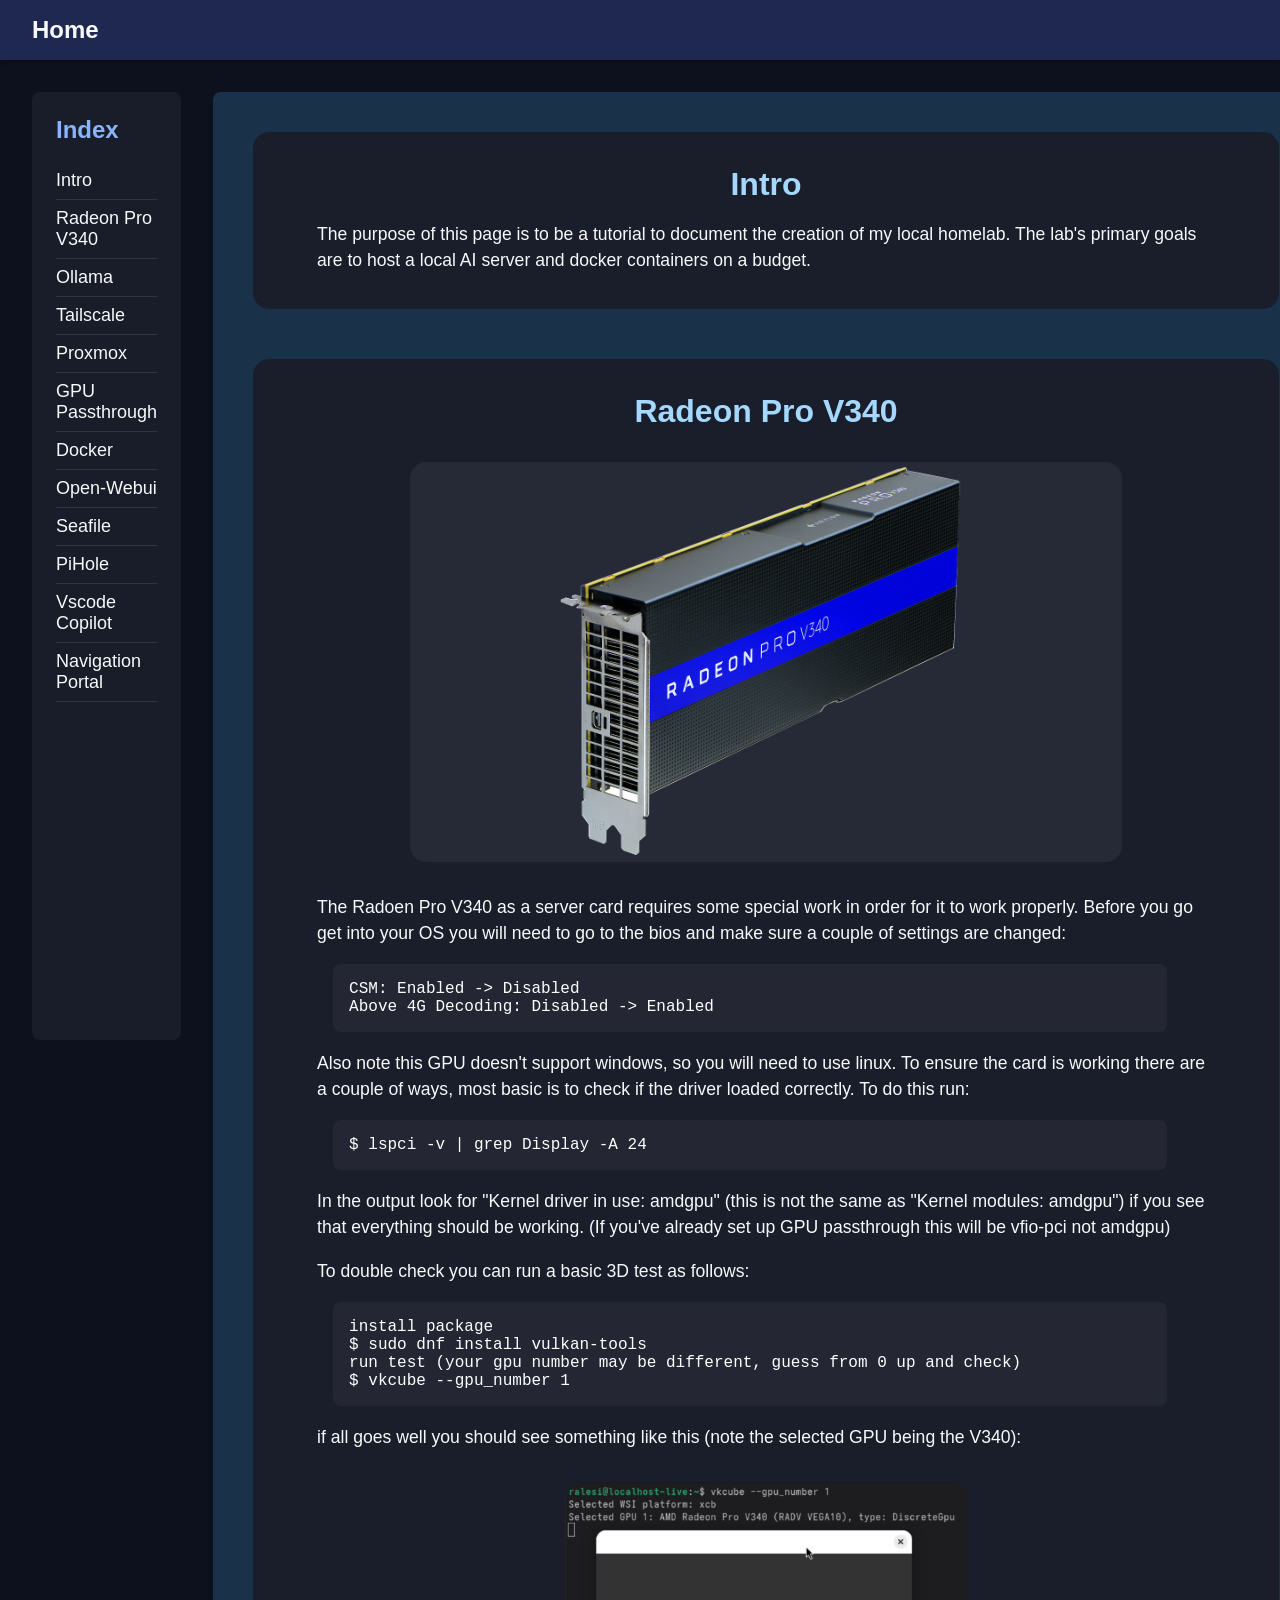
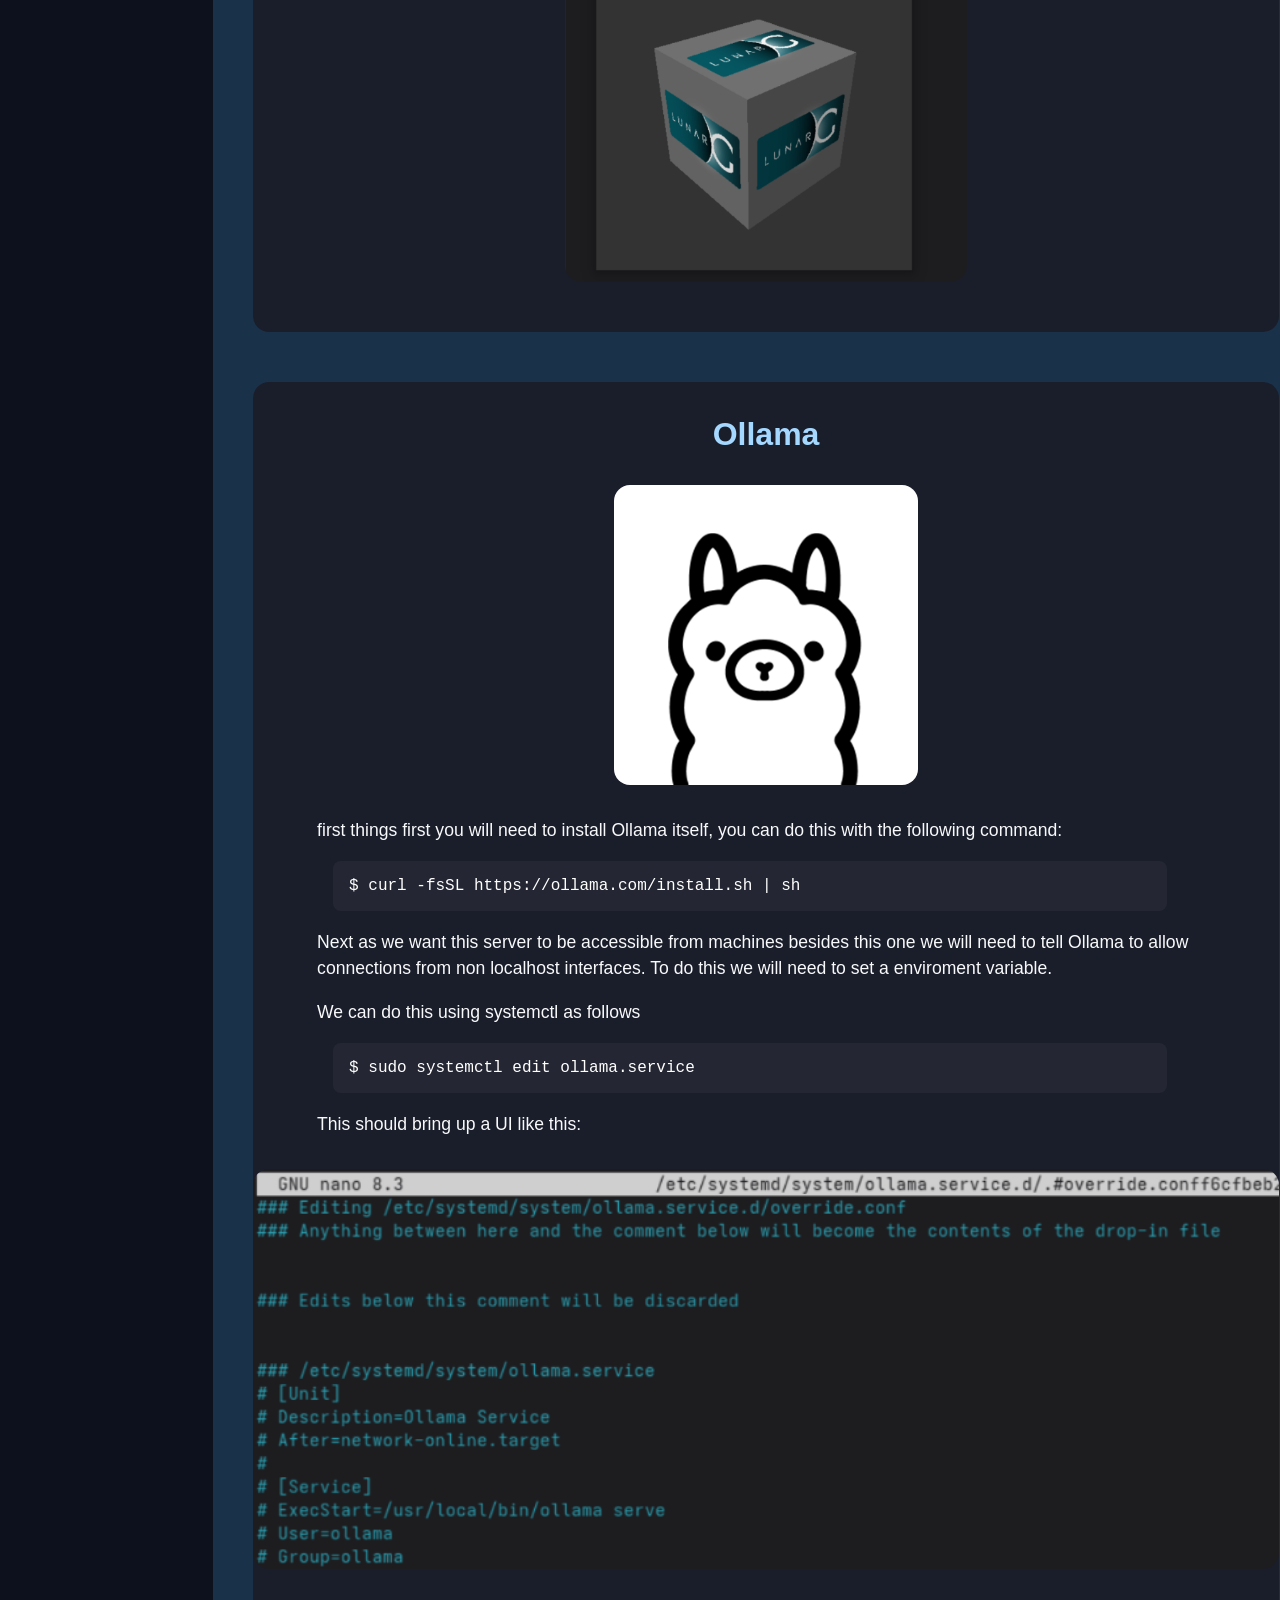
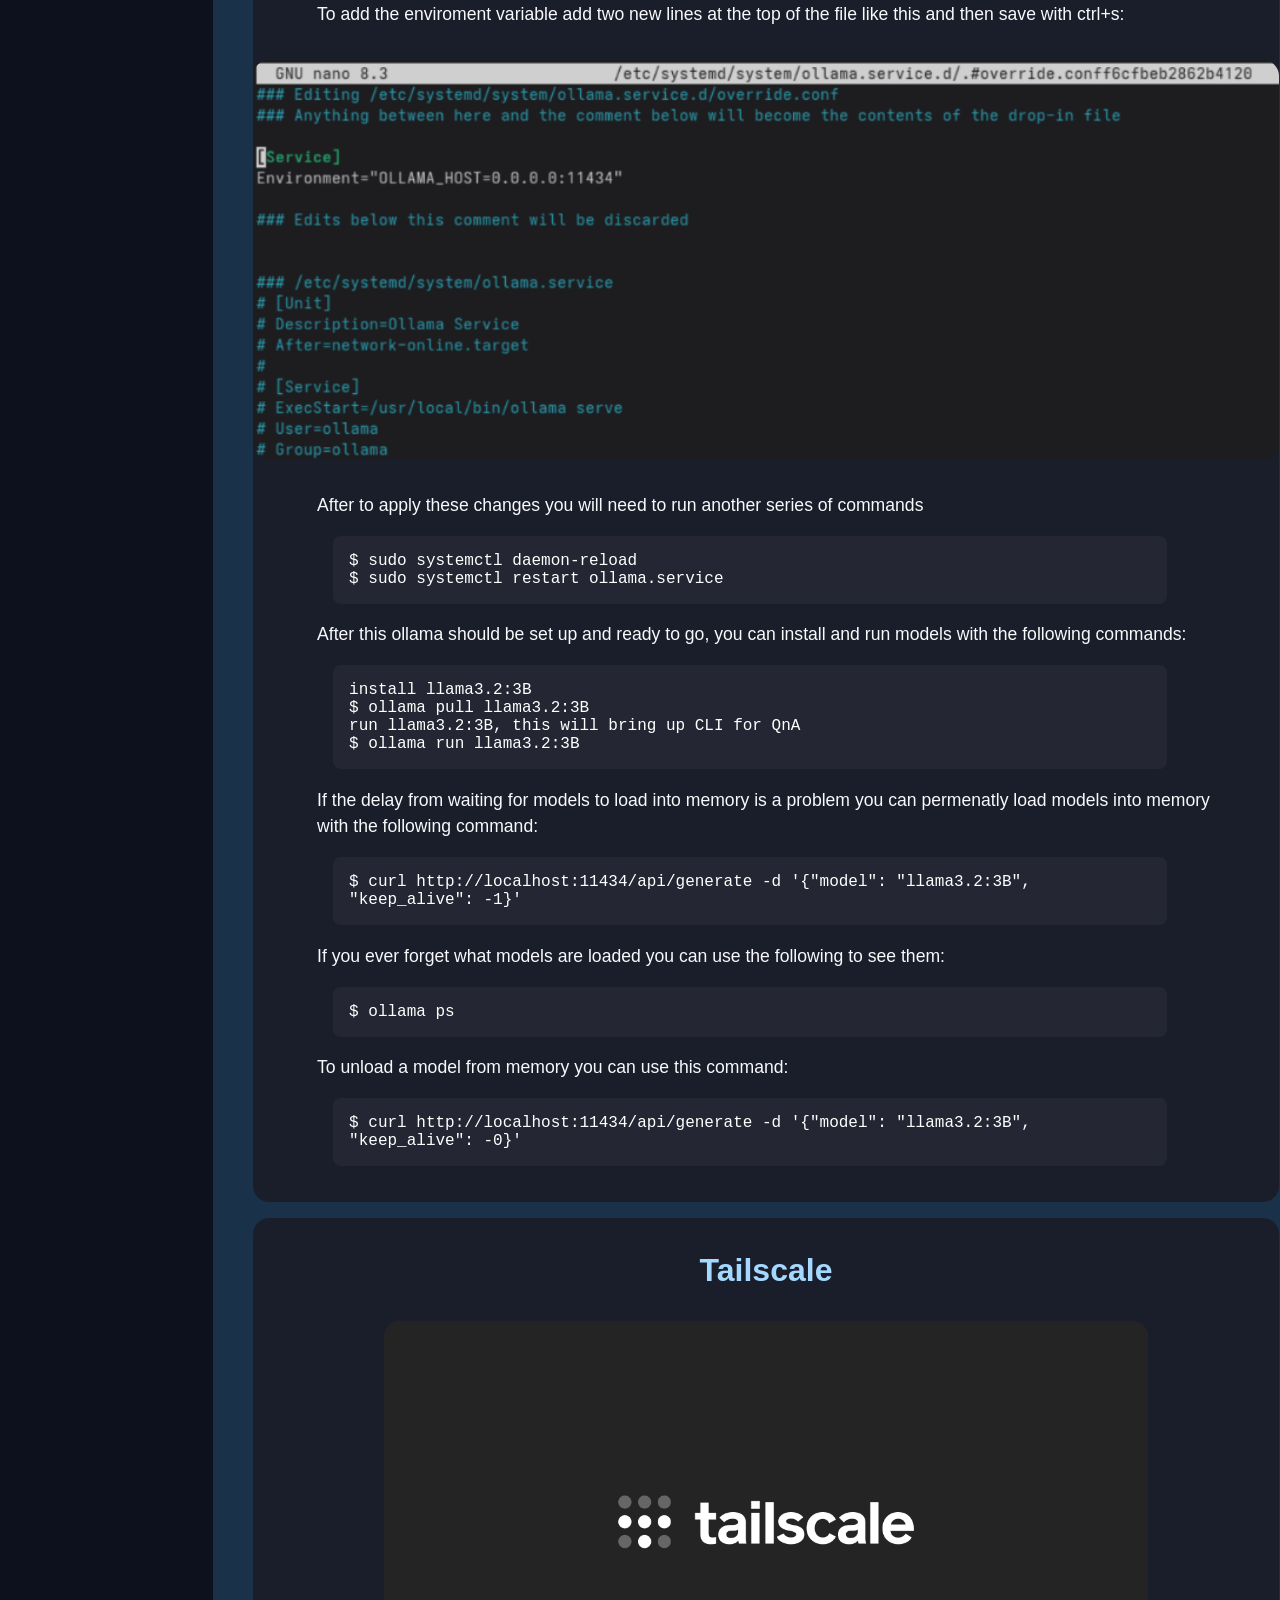
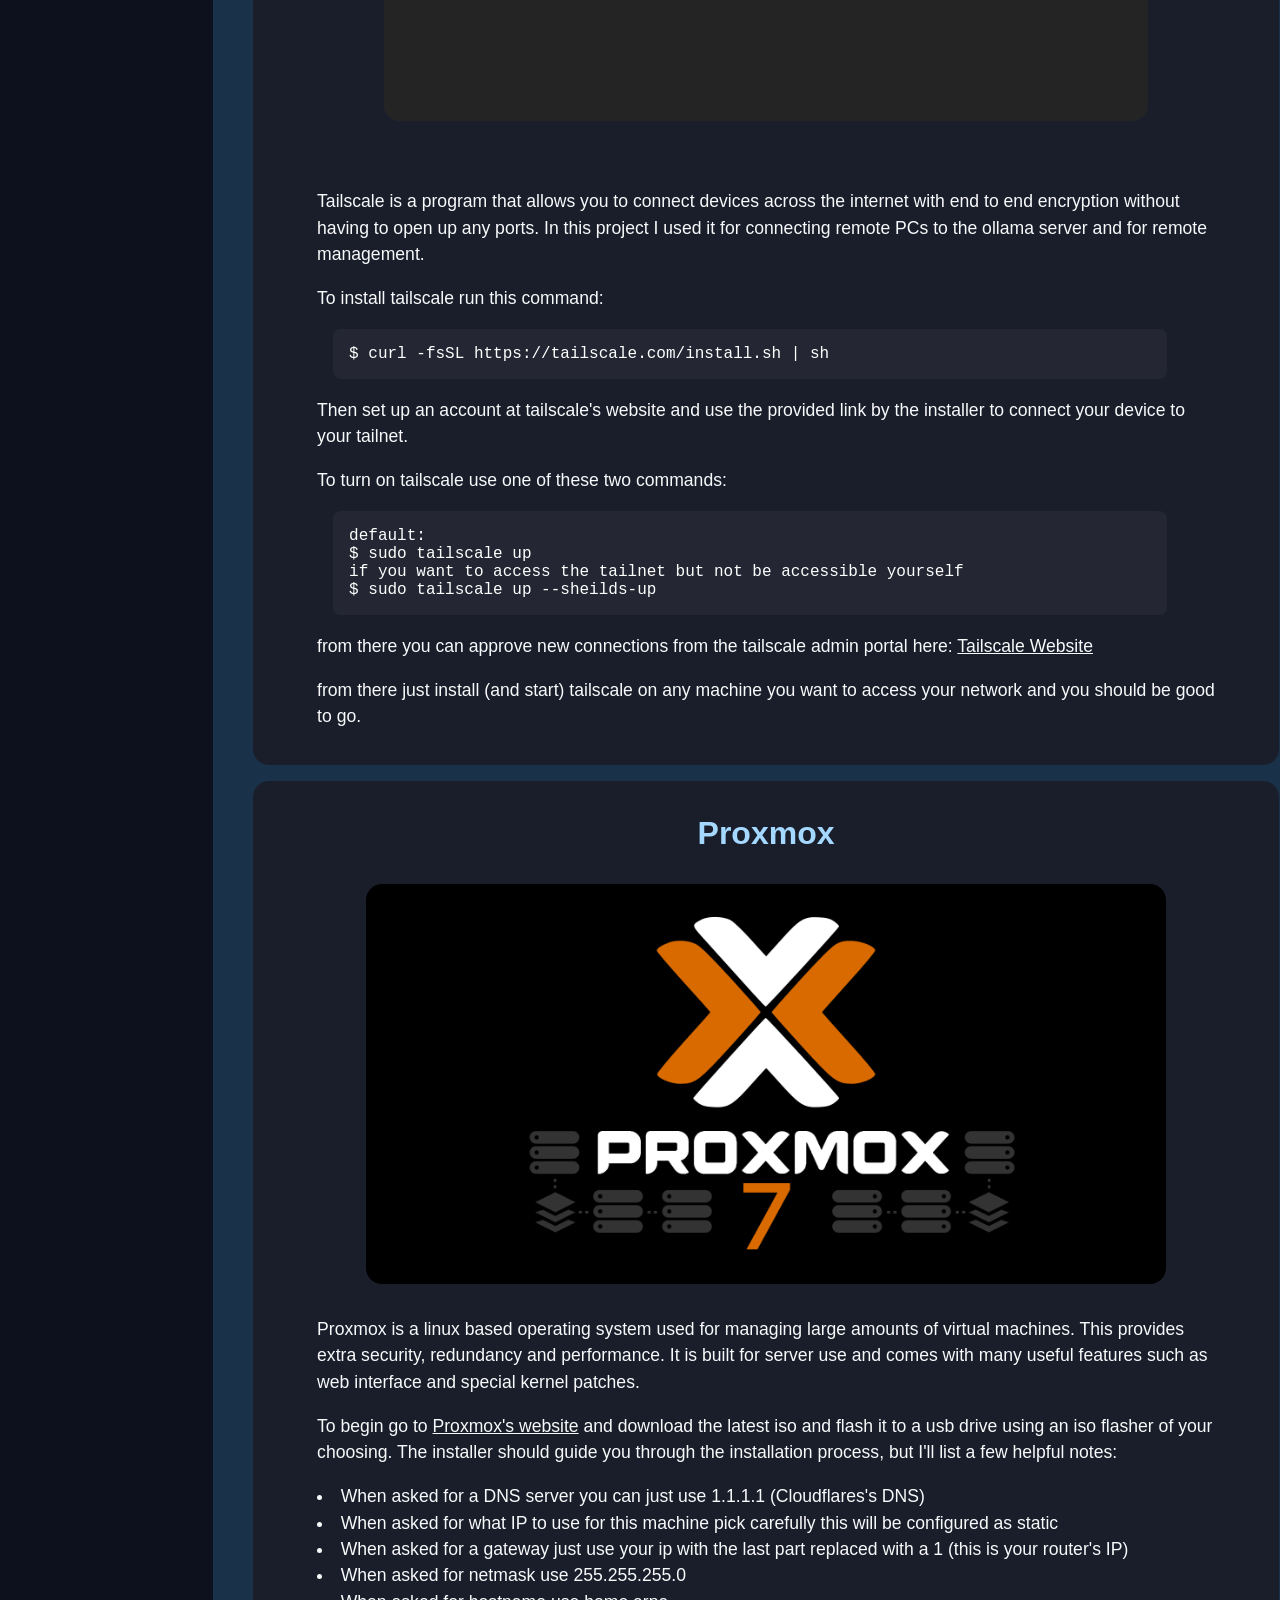
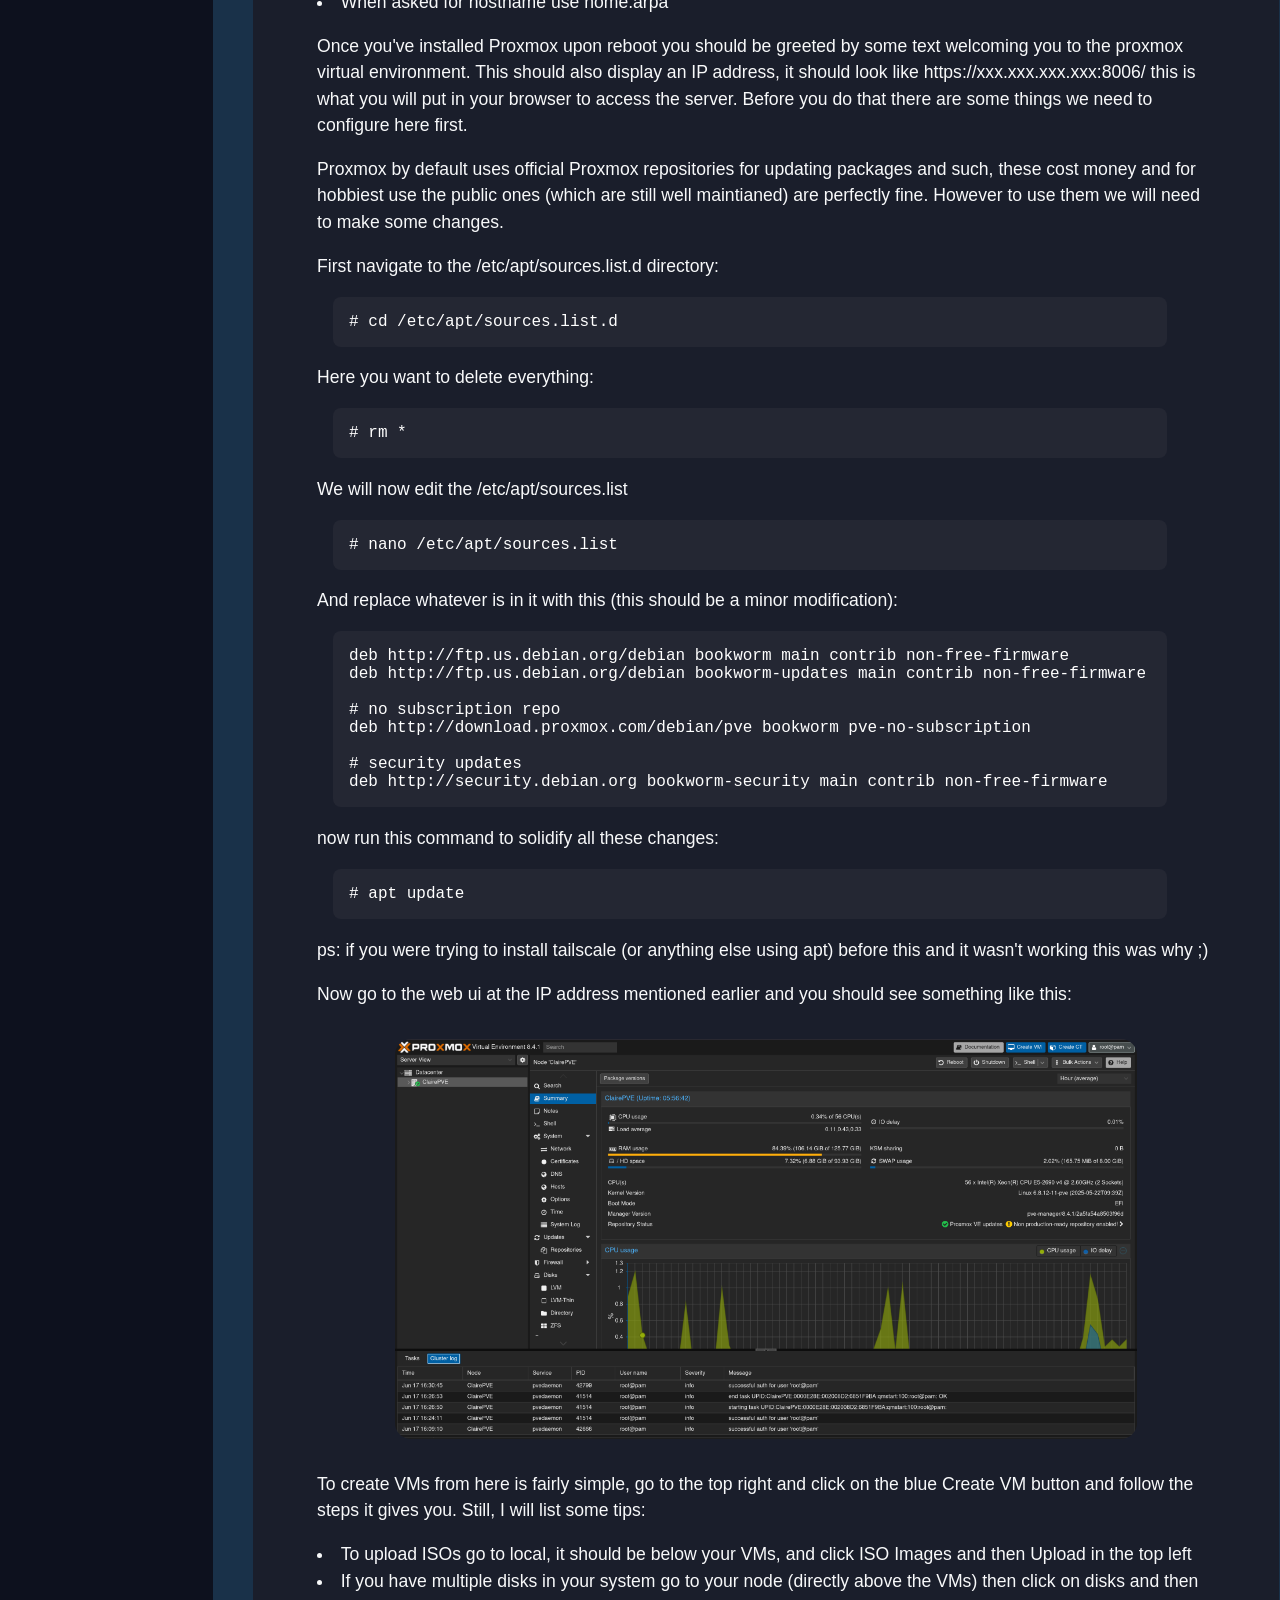
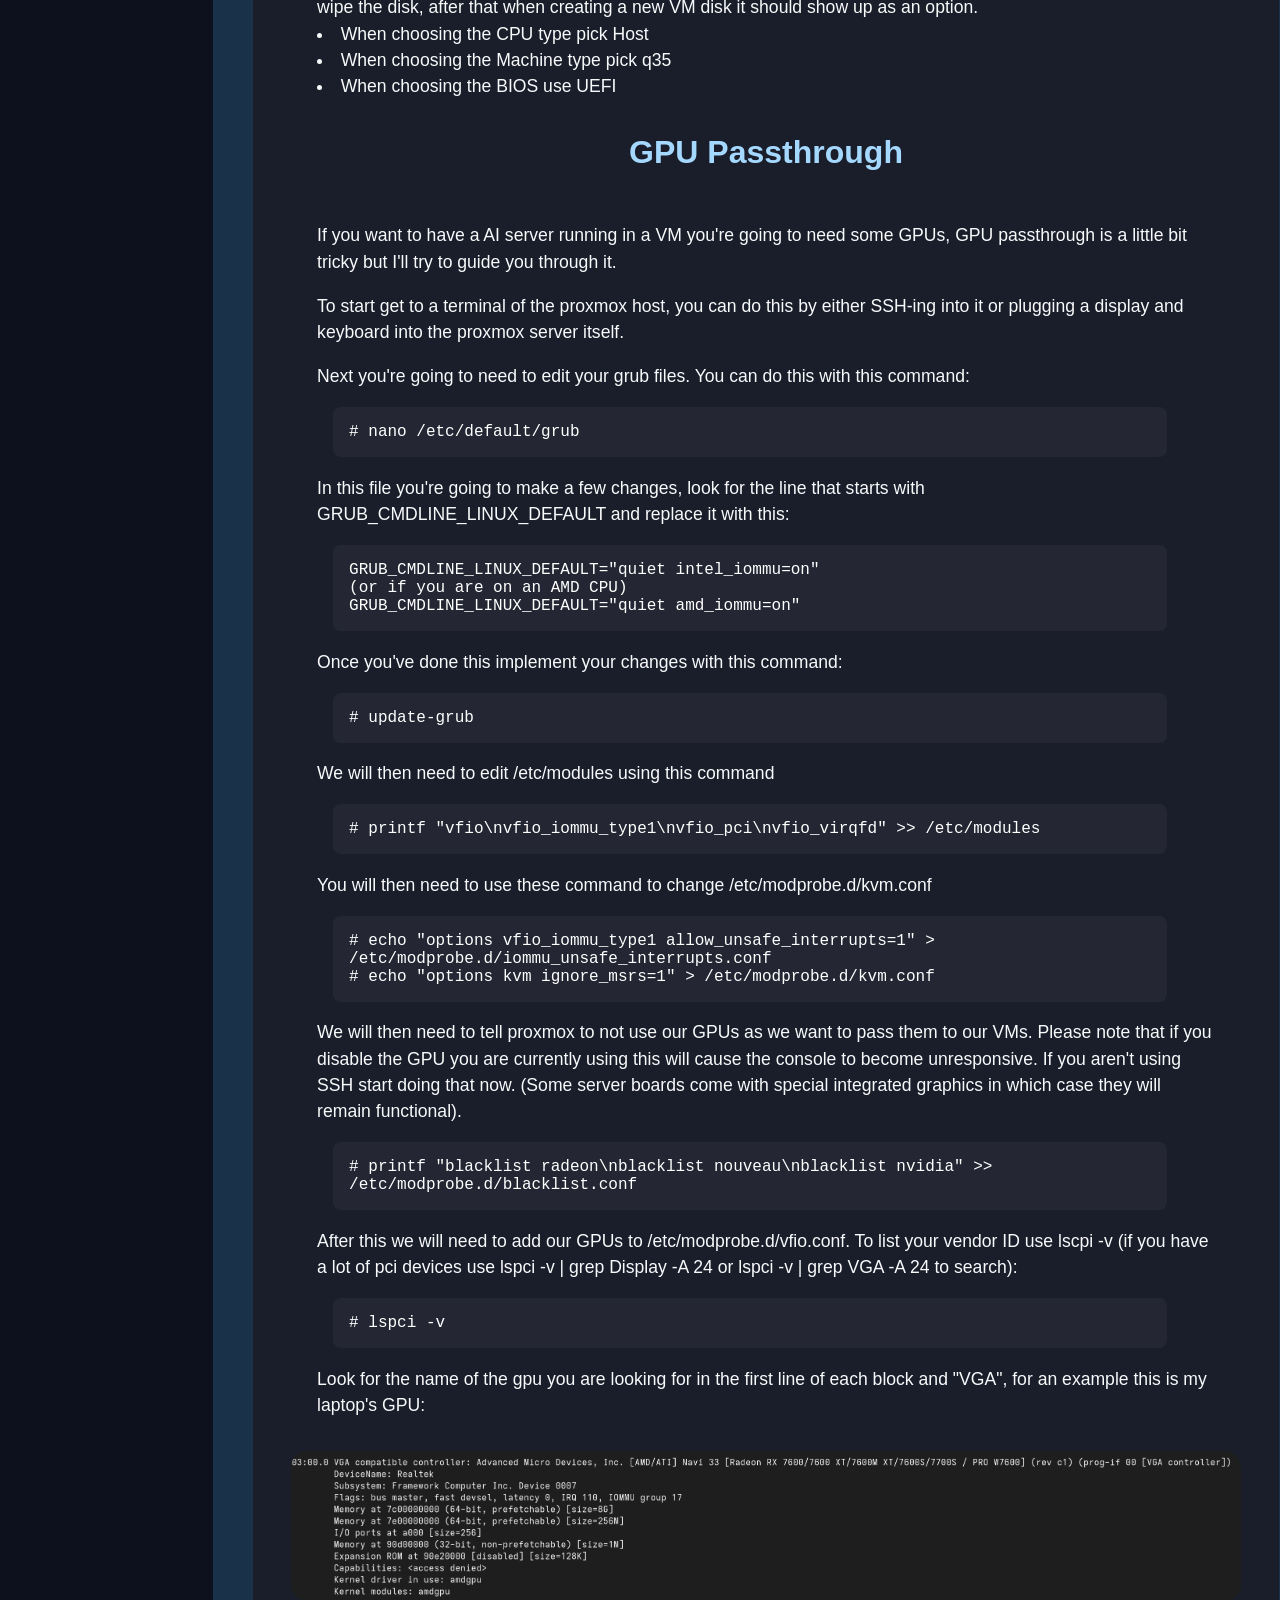
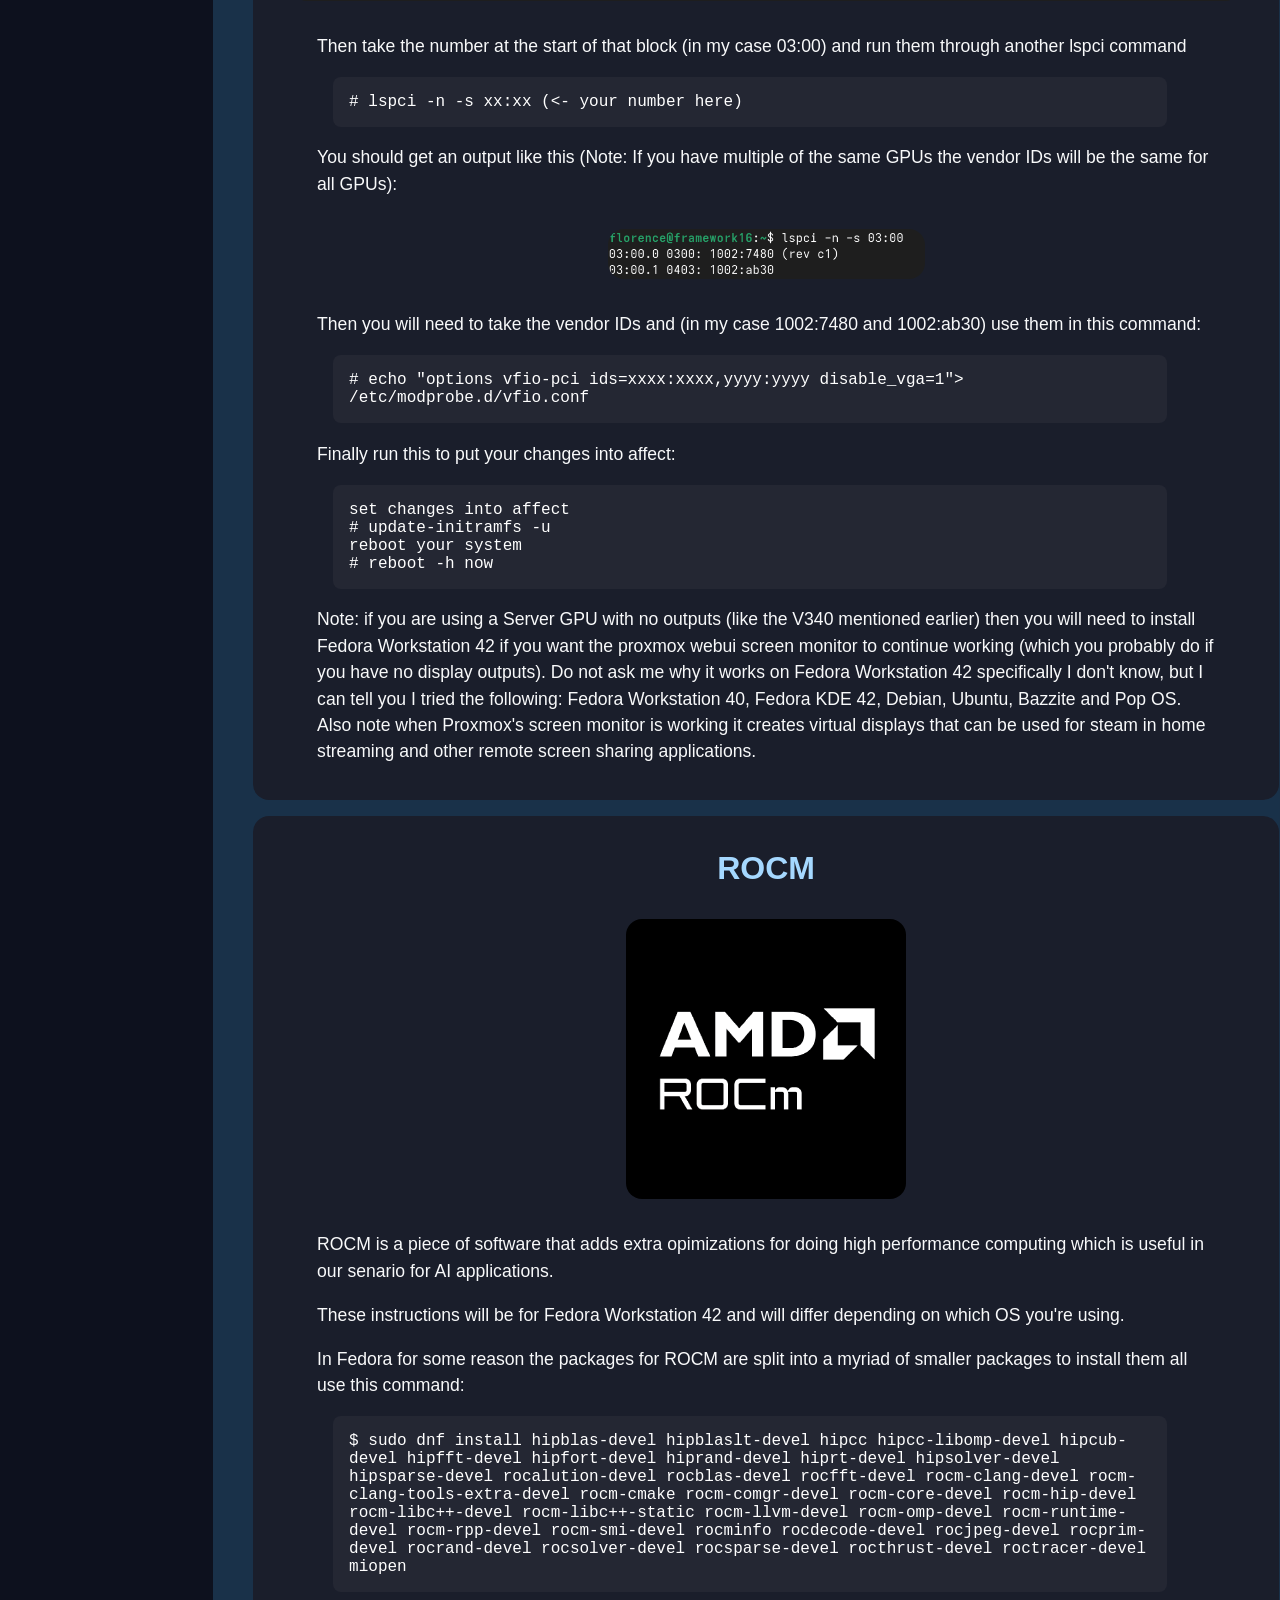
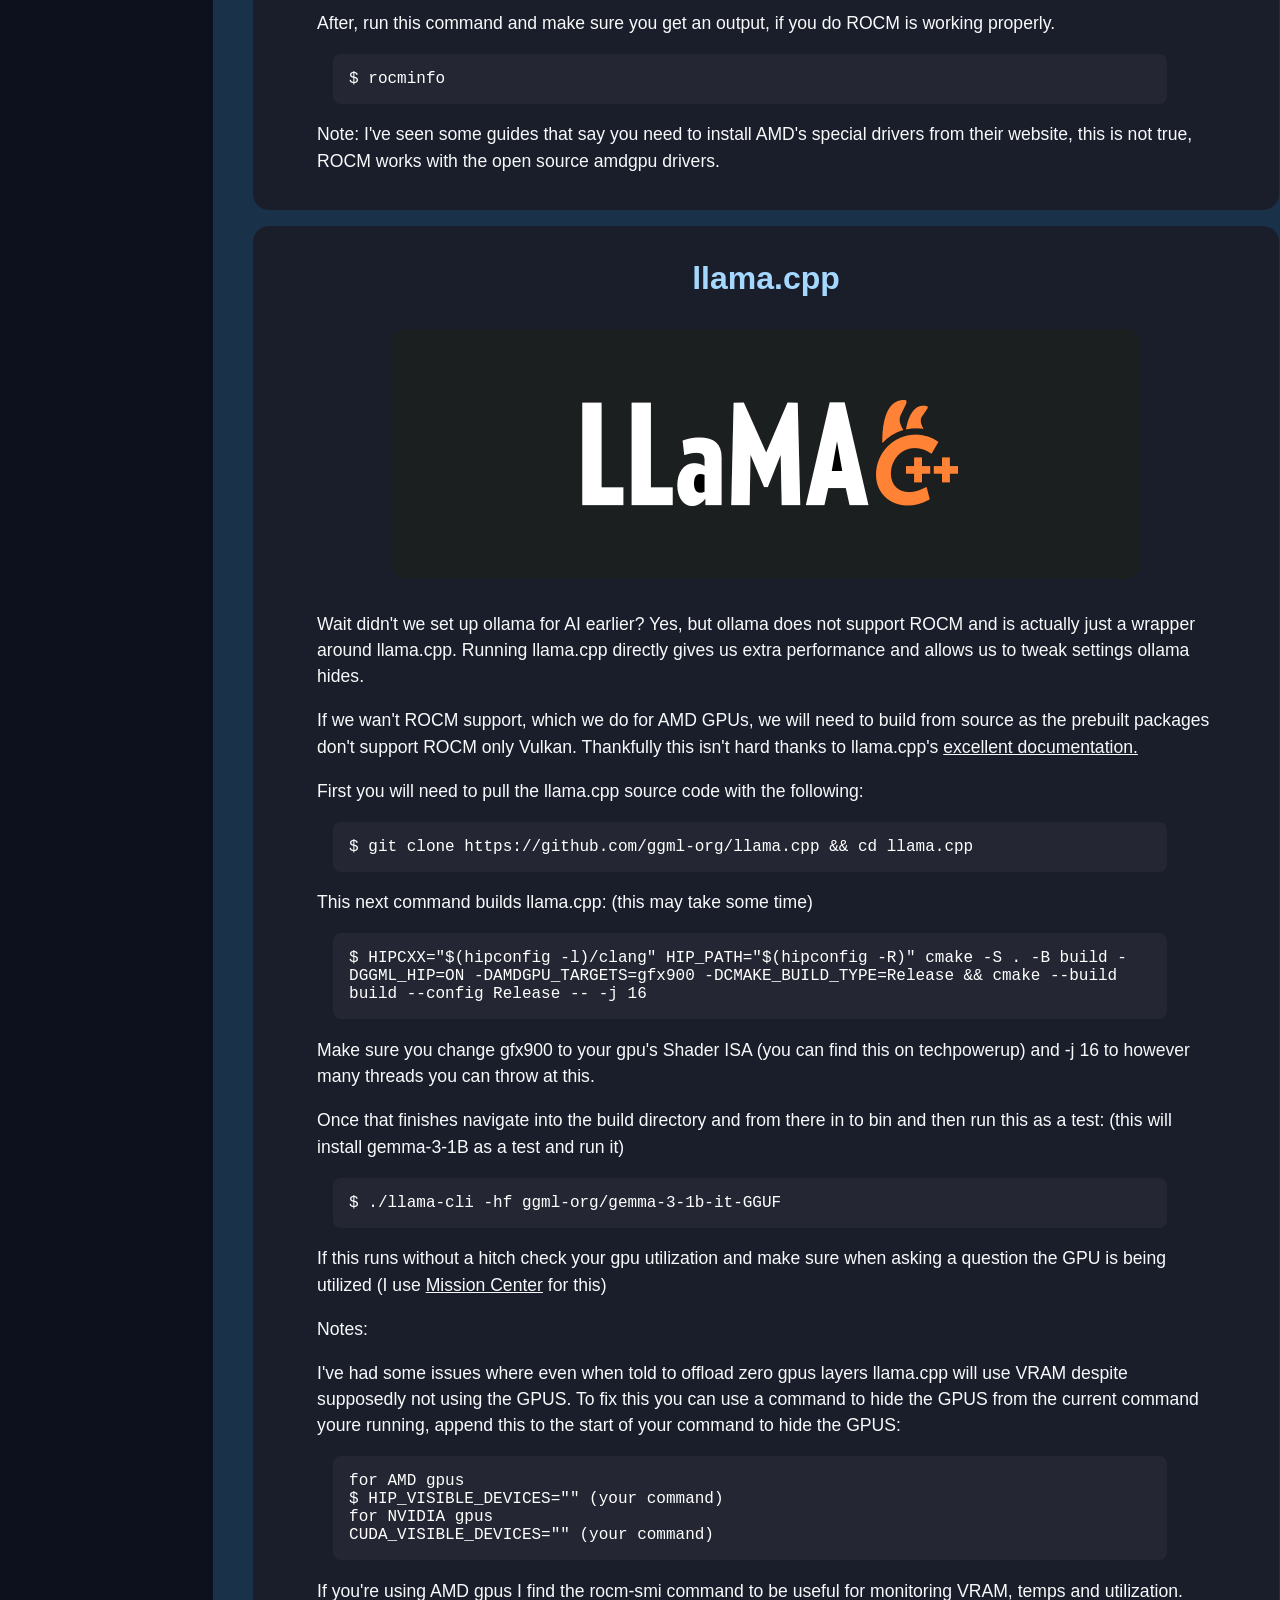
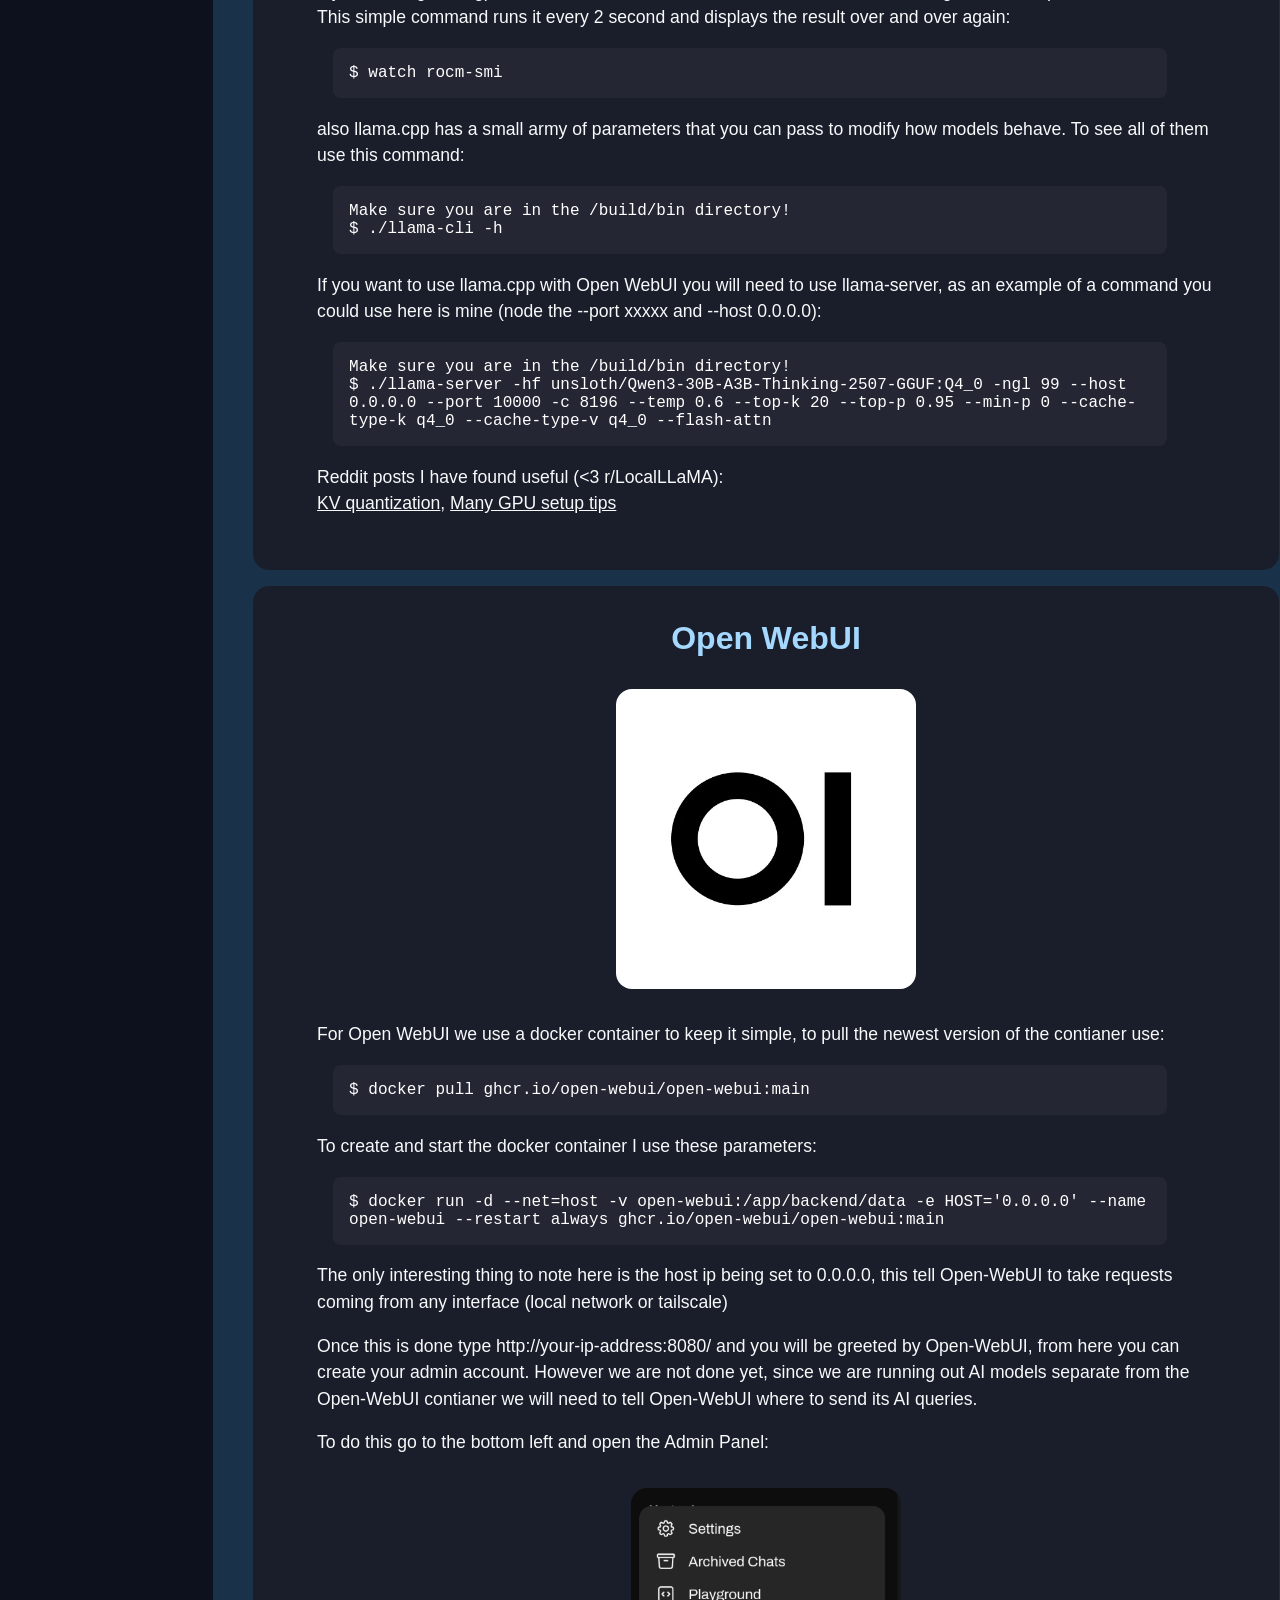
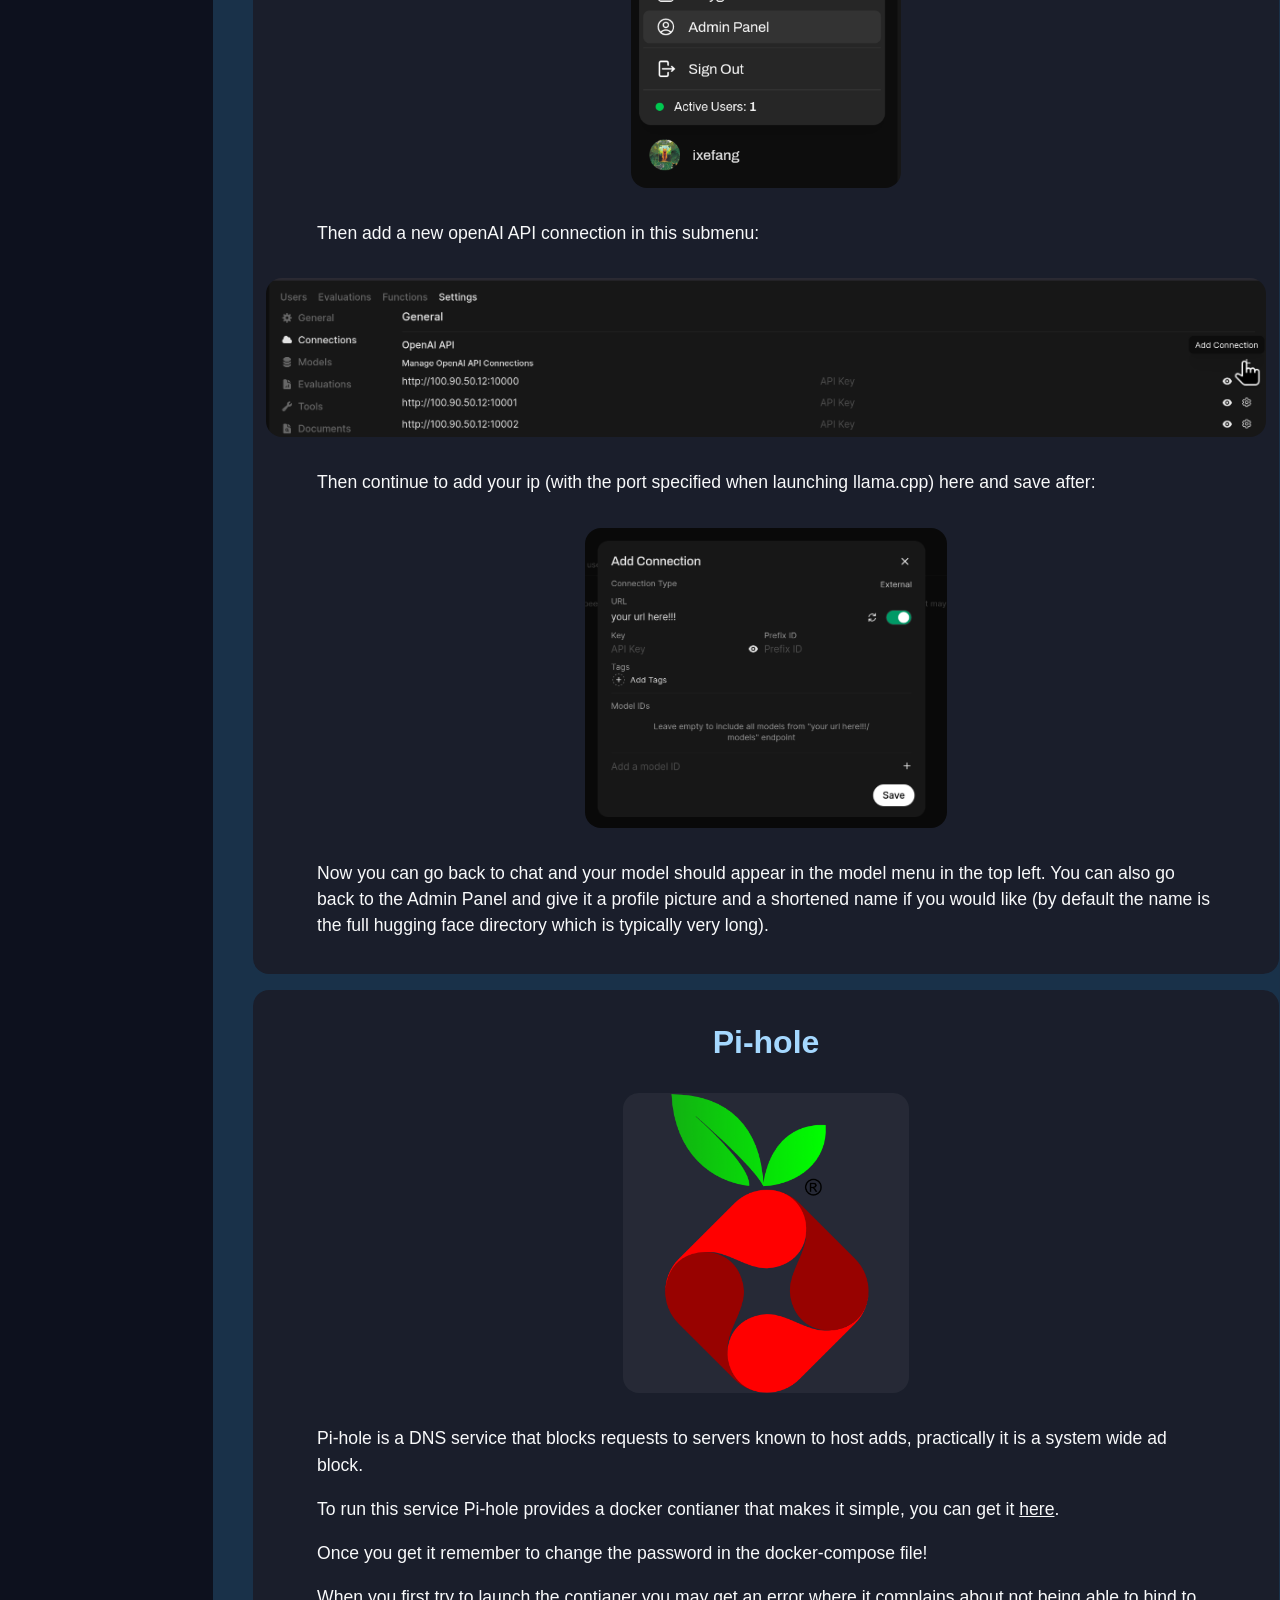
==== commit b0dfd034: "foobar" ====
--- a/templates/index.html
+++ b/templates/index.html
@@ -19,10 +19,8 @@
       <h2>Index</h2>
       <ul>
         <br>
-        <!-- Example items, to be populated by your backend -->
         <li>Intro</li>
         <li>Radeon Pro V340</li>
-        <li>Server Shrouds</li>
         <li>Ollama</li>
 		    <li>Tailscale</li>
         <li>Proxmox</li>
@@ -30,13 +28,9 @@
         <li>Docker</li>
         <li>Open-Webui</li>
         <li>Seafile</li>
-        <li>Steam Link</li>
-        <li>Seafile</li>
         <li>PiHole</li>
         <li>Vscode Copilot</li>
 		    <li>Navigation Portal</li>
-
-        <!-- etc... -->
 	    </ul>
     </aside>
 
@@ -280,7 +274,7 @@
             guide you through the installation process, but I'll list a few helpful notes:
           </p>
 
-          <li>When asked for a DNS server you can just use 1.1.1.1 (Google's DNS)</li>
+          <li>When asked for a DNS server you can just use 1.1.1.1 (Cloudflares's DNS)</li>
           <li>When asked for what IP to use for this machine pick carefully this will be configured as static</li>
           <li>When asked for a gateway just use your ip with the last part replaced with a 1 (this is your router's IP)</li>
           <li>When asked for netmask use 255.255.255.0</li>
@@ -355,21 +349,433 @@
           </div>
 
           <p>
-            ps: if you were trying to install tailscale before this and it wasn't working this was why ;)
+            ps: if you were trying to install tailscale (or anything else using apt) before this and it wasn't working this was why ;)
+          </p>
+
+          <p>
+            Now go to the web ui at the IP address mentioned earlier and you should see something like this:
           </p>
 
           <img src="/static/proxmoxWebUI.png" height="400" alt="proxmox web ui">
 
           <p>
-
-          </p>
+            To create VMs from here is fairly simple, go to the top right and click on the blue Create VM button and follow the steps it gives you. 
+            Still, I will list some tips:
+          </p>
+
+          <li>To upload ISOs go to local, it should be below your VMs, and click ISO Images and then Upload in the top left</li>
+          <li>
+            If you have multiple disks in your system go to your node (directly above the VMs) then click on disks and then
+            wipe the disk, after that when creating a new VM disk it should show up as an option.
+          </li>
+          <li>When choosing the CPU type pick Host</li>
+          <li>When choosing the Machine type pick q35</lHosti>
+          <li>When choosing the BIOS use UEFI</li>
+
+          <br>
+          <h3>GPU Passthrough</h3>
+          <br>
+
+          <p>
+            If you want to have a AI server running in a VM you're going to need some GPUs, GPU passthrough is a little bit tricky but
+            I'll try to guide you through it.
+          </p>
+
+          <p>
+            To start get to a terminal of the proxmox host, you can do this by either SSH-ing into it or plugging a display and keyboard into
+            the proxmox server itself.
+          </p>
+
+          <p>
+            Next you're going to need to edit your grub files. You can do this with this command: 
+          </p>
+
+          <div class="code-box">
+            <code>
+                # nano /etc/default/grub
+            </code>
+          </div>          
+
+          <p>
+            In this file you're going to make a few changes, look for the line that starts with GRUB_CMDLINE_LINUX_DEFAULT and replace it with
+            this:
+          </p>
+
+          <div class="code-box">
+            <code>
+                GRUB_CMDLINE_LINUX_DEFAULT="quiet intel_iommu=on"<br>
+                (or if you are on an AMD CPU)<br>
+                GRUB_CMDLINE_LINUX_DEFAULT="quiet amd_iommu=on"
+            </code>
+          </div>
+          
+          <p>
+            Once you've done this implement your changes with this command:
+          </p>
+
+          <div class="code-box">
+            <code>
+                # update-grub
+            </code>
+          </div>
+          
+          <p>
+            We will then need to edit /etc/modules using this command
+          </p>
+
+          <div class="code-box">
+            <code>
+                # printf "vfio\nvfio_iommu_type1\nvfio_pci\nvfio_virqfd" >> /etc/modules
+            </code>
+          </div>         
+          
+          <p>
+            You will then need to use these command to change /etc/modprobe.d/kvm.conf
+          </p>
+
+          <div class="code-box">
+            <code>
+                # echo "options vfio_iommu_type1 allow_unsafe_interrupts=1" > /etc/modprobe.d/iommu_unsafe_interrupts.conf <br>
+                # echo "options kvm ignore_msrs=1" > /etc/modprobe.d/kvm.conf
+            </code>
+          </div>  
+          
+          <p>
+            We will then need to tell proxmox to not use our GPUs as we want to pass them to our VMs. Please note that if you
+            disable the GPU you are currently using this will cause the console to become unresponsive. If you aren't using SSH
+            start doing that now. (Some server boards come with special integrated graphics in which case they will remain functional).
+          </p>
+
+          <div class="code-box">
+            <code>
+                # printf "blacklist radeon\nblacklist nouveau\nblacklist nvidia" >> /etc/modprobe.d/blacklist.conf
+            </code>
+          </div>           
+
+          <p>
+            After this we will need to add our GPUs to /etc/modprobe.d/vfio.conf. To list your vendor ID use lscpi -v (if you have a lot of
+            pci devices use lspci -v | grep Display -A 24 or lspci -v | grep VGA -A 24 to search):
+          </p>
+
+          <div class="code-box">
+            <code>
+                # lspci -v
+            </code>
+          </div> 
+
+          <p>
+            Look for the name of the gpu you are looking for in the first line of each block and "VGA", for an example this is my laptop's GPU: 
+          </p>
+
+          <img src="/static/lspciOutput.png" height="150" alt="an example lspci output">
+
+          <p>
+            Then take the number at the start of that block (in my case 03:00) and run them through another lspci command
+          </p>
+
+          <div class="code-box">
+            <code>
+                # lspci -n -s xx:xx (<- your number here)
+            </code>
+          </div>
+
+          <p>
+            You should get an output like this (Note: If you have multiple of the same GPUs the vendor IDs will be the same for all GPUs):
+          </p>
+
+          <img src="/static/lspciExampleOutput.png" height="50" alt="another more different example lspci output">
+
+          <p>
+            Then you will need to take the vendor IDs and (in my case 1002:7480 and 1002:ab30) use them in this command:
+          </p>
+
+          <div class="code-box">
+            <code>
+                # echo "options vfio-pci ids=xxxx:xxxx,yyyy:yyyy disable_vga=1"> /etc/modprobe.d/vfio.conf
+            </code>
+          </div>
+
+          <p>
+            Finally run this to put your changes into affect:
+          </p>
+
+          <div class="code-box">
+            <code>
+                set changes into affect <br>
+                # update-initramfs -u <br>
+                reboot your system <br>
+                # reboot -h now 
+            </code>
+          </div>
+
+          <p>Note: if you are using a Server GPU with no outputs (like the V340 mentioned earlier) 
+            then you will need to install Fedora Workstation 42 if you want the proxmox webui screen monitor
+          to continue working (which you probably do if you have no display outputs). 
+          Do not ask me why it works on Fedora Workstation 42 specifically I don't
+          know, but I can tell you I tried the following: Fedora Workstation 40, Fedora KDE 42, Debian, Ubuntu,
+          Bazzite and Pop OS. Also note when Proxmox's screen monitor is working it creates virtual displays that can be used
+          for steam in home streaming and other remote screen sharing applications.
+         </p>
 
           <br>
         </div> <!-- End of textbox for Proxmox -->
 
+        <div class="textbox"> <!-- Start of textbox for ROCM -->
+          <br> <!--for spacing-->
+          <h3>ROCM</h3>
+
+          <img src="/static/ROCM_Logo.png" alt="AMD ROCM Logo">       
+
+          <p>ROCM is a piece of software that adds extra opimizations for doing high performance computing which is useful in our senario for
+            AI applications. 
+          </p>
+
+          <p>These instructions will be for Fedora Workstation 42 and will differ depending on which OS you're using.</p>
+
+          <p>In Fedora for some reason the packages for ROCM are split into a myriad of smaller packages to install them all use this command:</p>
+
+          <div class="code-box">
+            <code>
+                $ sudo dnf install hipblas-devel hipblaslt-devel hipcc hipcc-libomp-devel hipcub-devel hipfft-devel hipfort-devel hiprand-devel hiprt-devel hipsolver-devel hipsparse-devel rocalution-devel rocblas-devel rocfft-devel rocm-clang-devel rocm-clang-tools-extra-devel rocm-cmake rocm-comgr-devel rocm-core-devel rocm-hip-devel rocm-libc++-devel rocm-libc++-static rocm-llvm-devel rocm-omp-devel rocm-runtime-devel rocm-rpp-devel rocm-smi-devel rocminfo rocdecode-devel rocjpeg-devel rocprim-devel rocrand-devel rocsolver-devel rocsparse-devel rocthrust-devel roctracer-devel miopen
+            </code>
+          </div>
+
+          <p>After, run this command and make sure you get an output, if you do ROCM is working properly.</p>
+
+          <div class="code-box">
+            <code>
+                $ rocminfo
+            </code>
+          </div>
+
+          <p>Note: I've seen some guides that say you need to install AMD's special drivers from their website, this is not true, ROCM works with the open source amdgpu drivers.</p>
+
+          <br> <!--</div>for spacing-->
+        </div> <!-- End of textbox for ROCM -->
+
+        <div class="textbox"> <!-- Start of textbox for llama.cpp -->
+          <br> <!-- For spacing -->
+          <h3>llama.cpp</h3>
+          <img src="/static/llama.cpp.png" height="250" alt="llama.cpp Logo">       
+
+          <p>Wait didn't we set up ollama for AI earlier? Yes, but ollama does not support ROCM and is actually just a wrapper around llama.cpp. Running llama.cpp directly gives us extra performance and allows us to tweak settings ollama hides.</p>
+
+          <p>
+            If we wan't ROCM support, which we do for AMD GPUs, we will need to build from source as the prebuilt packages don't support ROCM only
+            Vulkan. Thankfully this isn't hard thanks to llama.cpp's <a href="https://github.com/osllmai/llama.cpp/blob/main/docs/build.md">excellent documentation.</a> 
+          </p>
+
+          <p>First you will need to pull the llama.cpp source code with the following:</p>
+
+          <div class="code-box">
+            <code>
+              $ git clone https://github.com/ggml-org/llama.cpp && cd llama.cpp
+            </code>
+          </div>
+
+          <p>This next command builds llama.cpp: (this may take some time)</p>
+
+          <div class="code-box">
+            <code>
+                $ HIPCXX="$(hipconfig -l)/clang" HIP_PATH="$(hipconfig -R)" cmake -S . -B build -DGGML_HIP=ON -DAMDGPU_TARGETS=gfx900 -DCMAKE_BUILD_TYPE=Release && cmake --build build --config Release -- -j 16
+            </code>
+          </div>
+
+          <p>Make sure you change gfx900 to your gpu's Shader ISA (you can find this on techpowerup) and -j 16 to however many threads you can throw at this.</p>
+
+          <p>Once that finishes navigate into the build directory and from there in to bin and then run this as a test: (this will install gemma-3-1B as a test and run it)</p>
+
+          <div class="code-box">
+            <code>
+              $ ./llama-cli -hf ggml-org/gemma-3-1b-it-GGUF
+            </code>
+          </div>
+
+          <p>If this runs without a hitch check your gpu utilization and make sure when asking a question the GPU is being utilized
+            (I use <a href="https://flathub.org/apps/io.missioncenter.MissionCenter">Mission Center</a> for this)
+          </p>
+
+          <p>Notes:</p>
+
+          <p>I've had some issues where even when told to offload zero gpus layers llama.cpp will use VRAM despite supposedly not using the
+            GPUS. To fix this you can use a command to hide the GPUS from the current command youre running, append this to the start of your
+            command to hide the GPUS:
+          </p>
+
+          <div class="code-box">
+            <code>
+              for AMD gpus <br>
+              $ HIP_VISIBLE_DEVICES="" (your command) <br>
+              for NVIDIA gpus <br>
+              CUDA_VISIBLE_DEVICES="" (your command) <br>
+            </code>
+          </div>
+
+          <p>If you're using AMD gpus I find the rocm-smi command to be useful for monitoring VRAM, temps and utilization. This simple command runs it every 2 second and displays the result over and over again:</p>
+
+          <div class="code-box">
+            <code>
+              $ watch rocm-smi
+            </code>
+          </div>
+
+          <p>also llama.cpp has a small army of parameters that you can pass to modify how models behave. To see all of them use this command:</p>
+
+          <div class="code-box">
+            <code>
+              Make sure you are in the /build/bin directory! <br>
+              $ ./llama-cli -h
+            </code>
+          </div>    
+          
+          <p>If you want to use llama.cpp with Open WebUI you will need to use llama-server, as an example of a command you could use here is mine (node the --port xxxxx and --host 0.0.0.0):</p>
+
+          <div class="code-box">
+            <code>
+              Make sure you are in the /build/bin directory! <br>
+              $ ./llama-server -hf unsloth/Qwen3-30B-A3B-Thinking-2507-GGUF:Q4_0 -ngl 99 --host 0.0.0.0 --port 10000 -c 8196 --temp 0.6 --top-k 20 --top-p 0.95 --min-p 0 --cache-type-k q4_0 --cache-type-v q4_0 --flash-attn
+            </code>
+          </div>            
+
+          <p>
+            Reddit posts I have found useful (<3 r/LocalLLaMA): <br>
+            <a href="https://www.reddit.com/r/LocalLLaMA/comments/1dalkm8/memory_tests_using_llamacpp_kv_cache_quantization/">KV quantization</a>,
+            <a href="https://www.reddit.com/r/LocalLLaMA/comments/1m8vu80/n_n_size_gpu_2n_sized_gpu_go_big_if_you_can/">Many GPU setup tips</a>
+
+          </p>
+
+          <br><br> <!-- For spacing -->
+        </div> <!-- End llama.cpp-->
+
+        <div class="textbox"> <!-- Open WebUI -->
+          <br>
+
+          <h3>Open WebUI</h3>
+          <img src="/static/openwebui.png" height="300" alt="open webui logo">       
+
+          <p>For Open WebUI we use a docker container to keep it simple, to pull the newest version of the contianer use:</p>
+
+          <div class="code-box">
+            <code>
+                $ docker pull ghcr.io/open-webui/open-webui:main
+            </code>
+          </div>
+
+          <p>To create and start the docker container I use these parameters:</p>
+
+          <div class="code-box">
+            <code>
+                $ docker run -d --net=host -v open-webui:/app/backend/data -e HOST='0.0.0.0' --name open-webui --restart always ghcr.io/open-webui/open-webui:main
+            </code>
+          </div>
+
+          <p>The only interesting thing to note here is the host ip being set to 0.0.0.0, this tell Open-WebUI to take requests coming from any interface (local network or tailscale) </p>
+
+          <p>Once this is done type http://your-ip-address:8080/ and you will be greeted by Open-WebUI, from here you can create your admin 
+            account. However we are not done yet, since we are running out AI models separate from the Open-WebUI contianer we will need to
+            tell Open-WebUI where to send its AI queries.
+          </p>
+
+          <p>To do this go to the bottom left and open the Admin Panel:</p>
+
+          <img src="/static/OWUI_AdminPanel.png" height="300" alt="photo of location of admin ui button">
+
+          <p>Then add a new openAI API connection in this submenu:</p>
+
+          <img src="/static/openAI_AddModel.png" width="1000" alt="photo of location of openAI add connection button">
+
+          <p>Then continue to add your ip (with the port specified when launching llama.cpp) here and save after:</p>
+
+          <img src="/static/openAI_AddModel_2.png" height="300" alt="photo of where to put IP in submenu">
+
+          <p>Now you can go back to chat and your model should appear in the model menu in the top left. You can also go back to the Admin Panel
+            and give it a profile picture and a shortened name if you would like (by default the name is the full hugging face directory which is typically
+            very long).
+          </p>
+
+          <br>
+        </div> <!-- End OpenWeb-UI-->
+
+        <div class="textbox"> <!-- pihole -->
+          <br>
+
+          <h3>Pi-hole</h3>
+
+          <img src="/static/pihole_logo.png" height="300" alt="pihole logo">
+
+          <p>Pi-hole is a DNS service that blocks requests to servers known to host adds, practically it is a system wide ad block.</p>
+
+          <p>To run this service Pi-hole provides a docker contianer that makes it simple, you can get it <a href="https://docs.pi-hole.net/docker/">here</a>.</p>
+
+          <p>Once you get it remember to change the password in the docker-compose file!</p>
+
+          <p>When you first try to launch the contianer you may get an error where it complains about not being able to bind to port 53,
+            this occurs because many linux distros come with a build in DNS system which will need to be disabled before Pi-hole can be run.
+            Luckly with a few command we can get this done:
+          </p>
+
+          <div class="code-box">
+            <code>
+                Stop systemd-resolved
+                $ sudo systemctl stop systemd-resolved
+                Prevent it from being started on boot
+                $ sudo systemctl mask systemd-resolved
+            </code>
+          </div>
+
+          <p>Now, we want this docker contianer to boot on system startup so we will setup a systemctl script to do this. This can be created
+            with the following commands
+          </p>
+
+          <div class="code-box">
+            <code>
+                $ sudo nano /etc/systemd/system/pihole.service
+            </code>
+          </div>          
+
+          <p>Then paste the following text:</p>
+
+          <div class="code-box">
+            <code>
+              # /etc/systemd/system/docker-compose-app.service <br>
+
+              [Unit] <br>
+              Description=Docker Compose Application Service <br>
+              Requires=docker.service <br>
+              After=docker.service <br>
+
+              [Service] <br>
+              Type=oneshot <br>
+              RemainAfterExit=yes <br>
+              WorkingDirectory=THE_DIRECTORY_YOU_DOWNLOADED_THE_DOCKER_COMPOSE_TO! <br>
+              ExecStart=/bin/docker-compose up <br>
+              ExecStop=/bin/docker-compose down <br>
+              TimeoutStartSec=0 <br>
+
+              [Install] <br>
+              WantedBy=multi-user.target <br>
+            </code>
+          </div>              
+
+          <p>Then save and exit with ctrl+s and then ctrl+x</p>
+
+          <p>Then update systemctl with these changes and start pihole.service:</p>
+
+          <div class="code-box">
+            <code>
+              $ sudo systemctl daemon-reload <br>
+              $ sudo systemctl enable pihole.service<br>
+              $ sudo systemctl restart pihole.service
+            </code>
+          </div>  
+
+          <p>Now you can access the Pi-hole web ui at: http://SERVER_IP_ADDRESS/admin/login</p>
+
+          <br>
+        </div>
 
       </div>
     </main>
   </div>
 </body>
-</html>
+</html>
